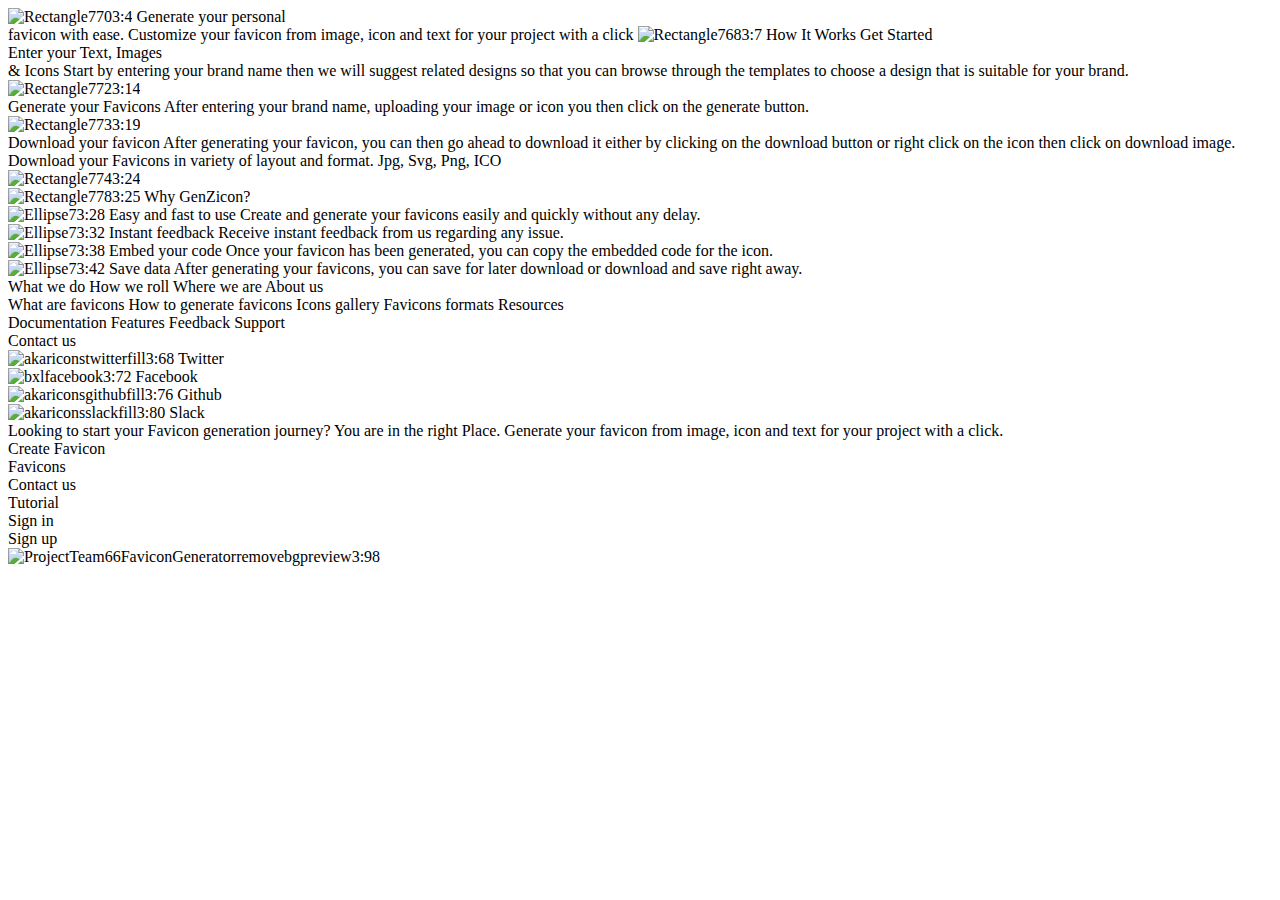
==== frontend/Index.html @ 77f4b1bc "first commit" ====
<html>
    <!DOCTYPE html>
    <html lang="en">
    <head>
        <meta charset="UTF-8">
        <meta http-equiv="X-UA-Compatible" content="IE=edge">
        <meta name="viewport" content="width=device-width, initial-scale=1.0">
        <link
      href="https://fonts.googleapis.com/css?family=Poppins&display=swap"
      rel="stylesheet"
    />
<link rel="stylesheet" href="frontend/static/account/index.css" />
                             
                             
        <title>GenZicons</title>
    </head>
    <body>
      <div>
        
        <div class="home-container">
          <div class="home-frame-unauthenticated-user-home-page">
            <img
              src="https://aheioqhobo.cloudimg.io/v7/_playground-bucket-v2.teleporthq.io_/a0ab3177-809b-4999-918d-ff8de9adfa5c/6092f2b5-5d88-46ed-8544-17e831b43a5a?org_if_sml=1153168"
              alt="Rectangle7703:4"
              class="home-rectangle770"
            />
            <span class="home-text">
              <span class="home-text01">Generate</span>
              <span class="home-text02"></span>
              <span class="home-text03">your personal</span><br>
              <span class="home-text04">favicon</span>
              <span>with ease.</span>
            </span>
            <span class="home-text06">
              <span>
                Customize your favicon from image, icon and text for your project with
                a click
              </span>
            </span>
            <img
              src="https://aheioqhobo.cloudimg.io/v7/_playground-bucket-v2.teleporthq.io_/a0ab3177-809b-4999-918d-ff8de9adfa5c/7e77cf42-9f10-48f8-8873-e6080c6b4f68?org_if_sml=164299"
              alt="Rectangle7683:7"
              class="home-rectangle768"
            />
            <span class="home-text08"><span>How It Works</span></span>
            <span class="home-text10 headerB3"><span>Get Started</span></span>
            <div class="home-group233">
              <div class="home-group232">
                <span class="home-text12 headerR2">
                  <span>
                    <span>Enter your Text, Images</span>
                    <br />
                    <span>&amp; Icons</span>
                  </span>
                </span>
                <span class="home-text17">
                  <span>
                    Start by entering your brand name then we will suggest related
                    designs so that you can browse through the templates to choose a
                    design that is suitable for your brand.
                  </span>
                </span>
              </div>
              <img
                src="https://aheioqhobo.cloudimg.io/v7/_playground-bucket-v2.teleporthq.io_/a0ab3177-809b-4999-918d-ff8de9adfa5c/4f276f9d-3655-4c45-afdd-9b0a70d6e6f4?org_if_sml=1228284"
                alt="Rectangle7723:14"
                class="home-rectangle772"
              />
            </div>
            <div class="home-group231">
              <div class="home-group229">
                <span class="home-text19 headerR2">
                  <span>Generate your Favicons</span>
                </span>
                <span class="home-text21">
                  <span>
                    After entering your brand name, uploading your image or icon you
                    then click on the generate button.
                  </span>
                </span>
              </div>
              <img
                src="https://aheioqhobo.cloudimg.io/v7/_playground-bucket-v2.teleporthq.io_/a0ab3177-809b-4999-918d-ff8de9adfa5c/3ec31674-bd9b-40d6-9c78-45a0b30f303c?org_if_sml=1144556"
                alt="Rectangle7733:19"
                class="home-rectangle773"
              />
            </div>
            <div class="home-group230">
              <div class="home-group227">
                <span class="home-text23 headerR2">
                  <span>Download your favicon</span>
                </span>
                <span class="home-text25">
                  <span>
                    After generating your favicon, you can then go ahead to download
                    it either by clicking on the download button or right click on the
                    icon then click on download image. Download your Favicons in
                    variety of layout and format. Jpg, Svg, Png, ICO
                  </span>
                </span>
              </div>
              <img
                src="https://aheioqhobo.cloudimg.io/v7/_playground-bucket-v2.teleporthq.io_/a0ab3177-809b-4999-918d-ff8de9adfa5c/d1046eca-f1e1-4caf-946e-d0c9a3134108?org_if_sml=1189831"
                alt="Rectangle7743:24"
                class="home-rectangle774"
              />
            </div>
            <img
              src="https://aheioqhobo.cloudimg.io/v7/_playground-bucket-v2.teleporthq.io_/a0ab3177-809b-4999-918d-ff8de9adfa5c/4815c39a-b31e-4507-9d9f-396f99175138?org_if_sml=19703"
              alt="Rectangle7783:25"
              class="home-rectangle778"
            />
            <span class="home-text27"><span>Why GenZicon?</span></span>
            <div class="home-frame210">
              <img
                src="/playground_assets/ellipse73%3A28-gc8g.svg"
                alt="Ellipse73:28"
                class="home-ellipse7"
              />
              <span class="home-text29 bodyBold9">
                <span>Easy and fast to use</span>
              </span>
              <span class="home-text31 bodyBold6">
                <span>
                  Create and generate your favicons easily and quickly without any
                  delay.
                </span>
              </span>
            </div>
            <div class="home-frame212">
              <img
                src="/playground_assets/ellipse73%3A32-pei.svg"
                alt="Ellipse73:32"
                class="home-ellipse71"
              />
              <span class="home-text33 bodyBold9"><span>Instant feedback</span></span>
              <span class="home-text35 bodyBold6">
                <span>Receive instant feedback from us regarding any issue.</span>
              </span>
            </div>
            <div class="home-footer"><div class="home-akariconsslackfill"></div></div>
            <div class="home-frame211">
              <img
                src="/playground_assets/ellipse73%3A38-mll.svg"
                alt="Ellipse73:38"
                class="home-ellipse72"
              />
              <span class="home-text37 bodyBold9"><span>Embed your code</span></span>
              <span class="home-text39 bodyBold6">
                <span>
                  Once your favicon has been generated, you can copy the embedded code
                  for the icon.
                </span>
              </span>
            </div>
            <div class="home-frame213">
              <img
                src="/playground_assets/ellipse73%3A42-1s3b.svg"
                alt="Ellipse73:42"
                class="home-ellipse73"
              />
              <span class="home-text41 bodyBold9"><span>Save data</span></span>
              <span class="home-text43">
                <span>
                  After generating your favicons, you can save for later download or
                  download and save right away.
                </span>
              </span>
            </div>
            <div class="home-footer1">
              <div class="home-group190">
                <span class="home-text45"><span>What we do</span></span>
                <span class="home-text47"><span>How we roll</span></span>
                <span class="home-text49"><span>Where we are</span></span>
                <span class="home-text51 bodyBold8"><span>About us</span></span>
              </div>
              <div class="home-akariconsslackfill1"></div>
              <div class="home-group188">
                <span class="home-text53"><span>What are favicons</span></span>
                <span class="home-text55"><span>How to generate favicons</span></span>
                <span class="home-text57"><span>Icons gallery</span></span>
                <span class="home-text59"><span>Favicons formats</span></span>
                <span class="home-text61 bodyBold8"><span>Resources</span></span>
              </div>
              <div class="home-group189">
                <span class="home-text63"><span>Documentation</span></span>
                <span class="home-text65"><span>Features</span></span>
                <span class="home-text67"><span>Feedback</span></span>
                <span class="home-text69 bodyBold8"><span>Support</span></span>
              </div>
              <div class="home-frame237">
                <span class="home-text71 bodyBold8"><span>Contact us</span></span>
                <div class="home-frame236">
                  <div class="home-frame232">
                    <img
                      src="/playground_assets/akariconstwitterfill3%3A68-eji.svg"
                      alt="akariconstwitterfill3:68"
                      class="home-akariconstwitterfill"
                    />
                    <span class="home-text73 bodyRegular5"><span>Twitter</span></span>
                  </div>
                  <div class="home-frame233">
                    <img
                      src="/playground_assets/bxlfacebook3%3A72-xvqt.svg"
                      alt="bxlfacebook3:72"
                      class="home-bxlfacebook"
                    />
                    <span class="home-text75 bodyRegular5">
                      <span>Facebook</span>
                    </span>
                  </div>
                  <div class="home-frame234">
                    <img
                      src="/playground_assets/akariconsgithubfill3%3A76-qh39.svg"
                      alt="akariconsgithubfill3:76"
                      class="home-akariconsgithubfill"
                    />
                    <span class="home-text77 bodyRegular5"><span>Github</span></span>
                  </div>
                  <div class="home-frame235">
                    <img
                      src="/playground_assets/akariconsslackfill3%3A80-mk9r.svg"
                      alt="akariconsslackfill3:80"
                      class="home-akariconsslackfill2"
                    />
                    <span class="home-text79 bodyRegular5"><span>Slack</span></span>
                  </div>
                </div>
              </div>
            </div>
            <span class="home-text81">
              <span>
                Looking to start your Favicon generation journey? You are in the right
                Place. Generate your favicon from image, icon and text for your
                project with a click.
              </span>
            </span>
            <div class="home-group184">
              <div class="home-frame202">
                <span class="home-text83"><span>Create Favicon</span></span>
              </div>
            </div>
            <div class="home-header">
              <div class="home-frame199">
                <div class="home-frame196">
                  <span class="home-text85 bodyRegular4"><span>Favicons</span></span>
                </div>
                <div class="home-frame197">
                  <span class="home-text87 bodyRegular4">
                    <span>Contact us</span>
                  </span>
                </div>
                <div class="home-frame198">
                  <span class="home-text89 bodyRegular4"><span>Tutorial</span></span>
                </div>
              </div>
              <div class="home-frame180">
                <span class="home-text91"><span>Sign in</span></span>
              </div>
              <div class="home-frame214">
                <span class="home-text93"><span>Sign up</span></span>
              </div>
            </div>
            <img
              src="https://aheioqhobo.cloudimg.io/v7/_playground-bucket-v2.teleporthq.io_/a0ab3177-809b-4999-918d-ff8de9adfa5c/fd9e43e3-746a-4ab2-ac2d-e3cb8e66a613?org_if_sml=16963"
              alt="ProjectTeam66FaviconGeneratorremovebgpreview3:98"
              class="home-project-team66favicon-generatorremovebgpreview"
            />
          </div>
        </div>
      </div>
       

    
    </html>
</html>
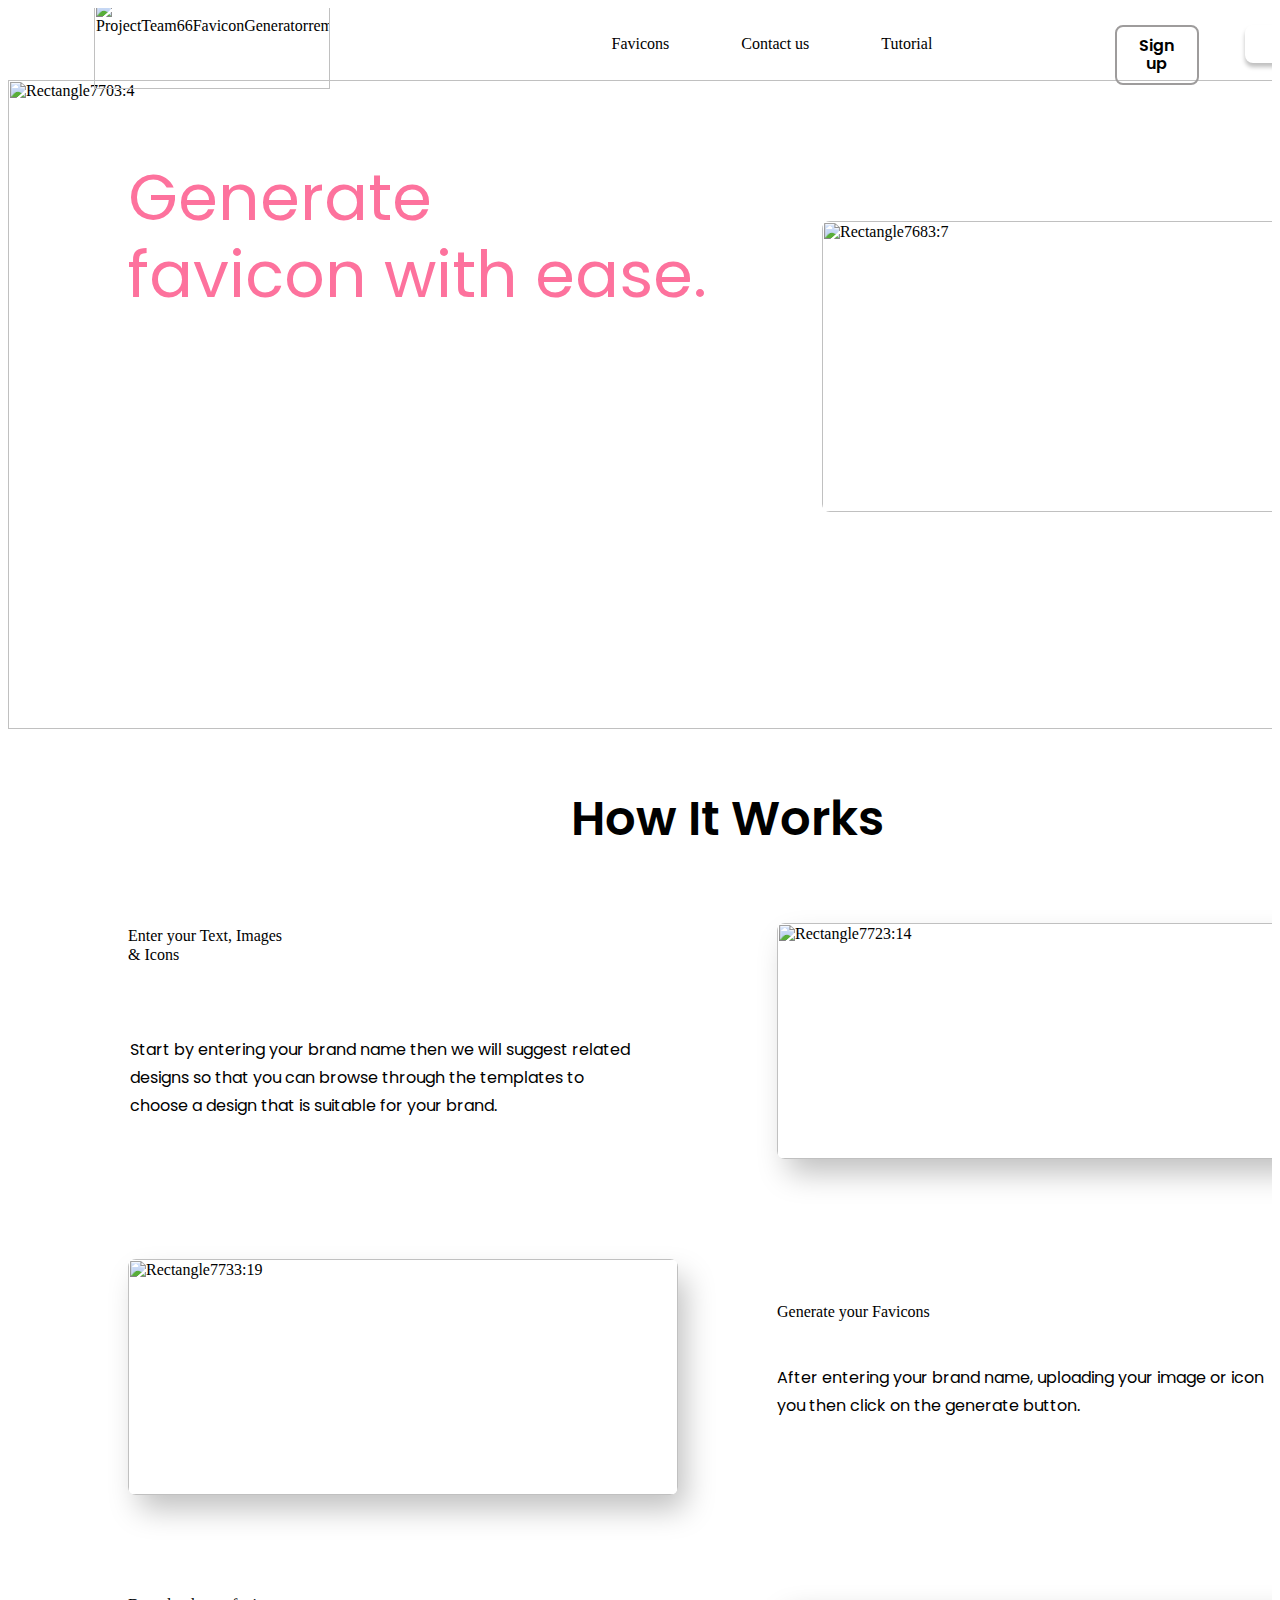
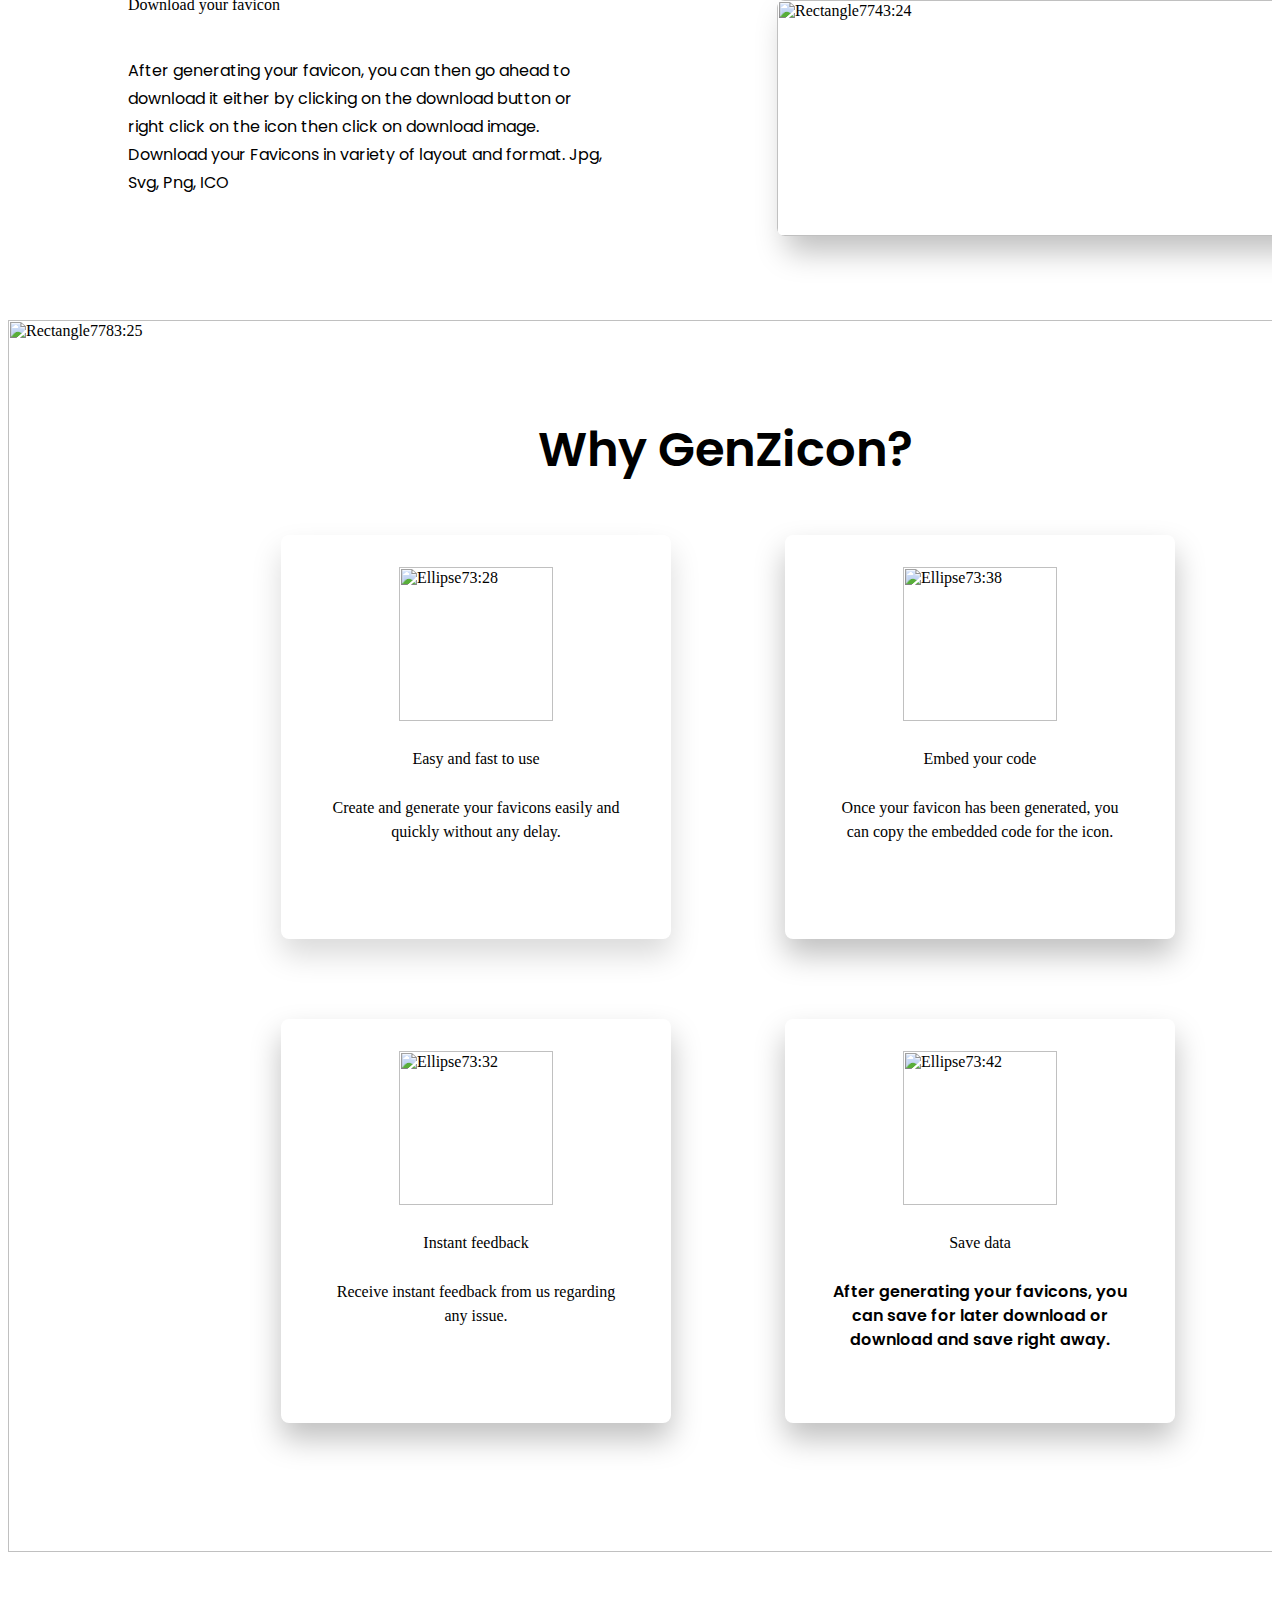
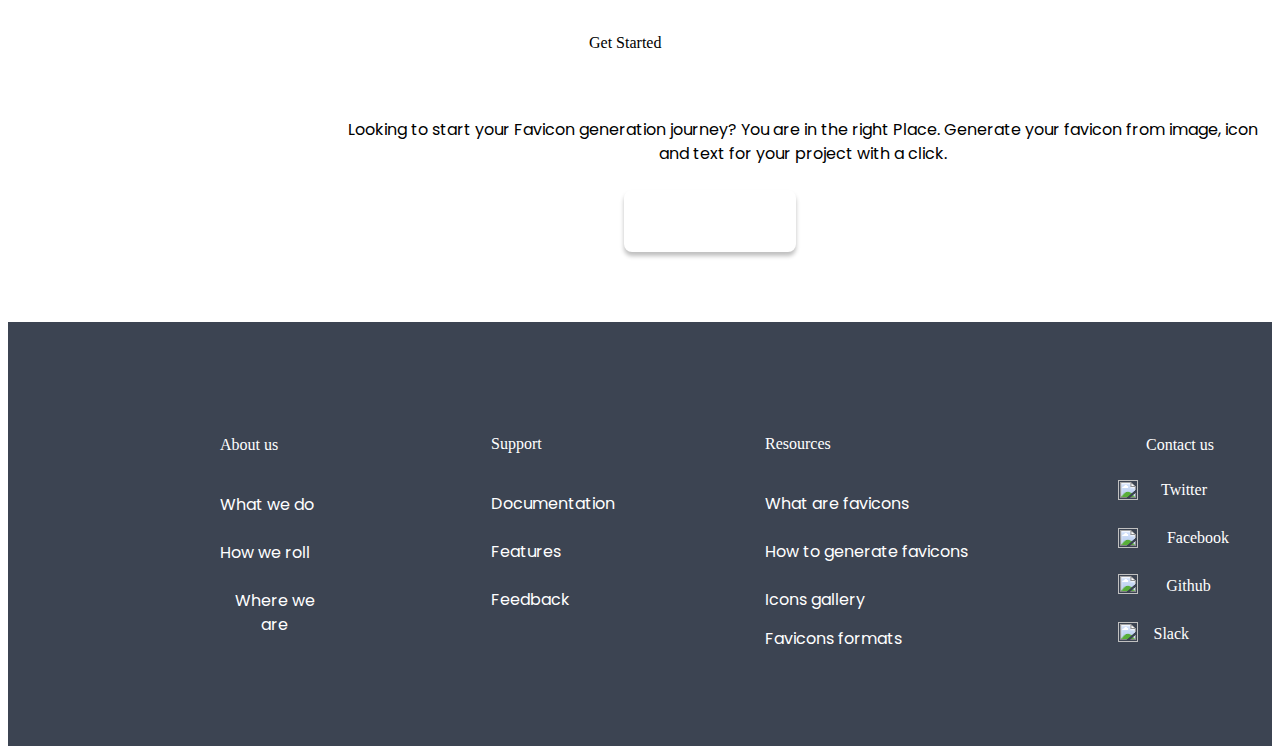
==== commit 17dbeb55: "Update Index.html" ====
--- a/frontend/Index.html
+++ b/frontend/Index.html
@@ -9,7 +9,7 @@
       href="https://fonts.googleapis.com/css?family=Poppins&display=swap"
       rel="stylesheet"
     />
-<link rel="stylesheet" href="frontend/static/account/index.css" />
+<link rel="stylesheet" href= "index.css"  />
                              
                              
         <title>GenZicons</title>
--- a/frontend/index.css
+++ b/frontend/index.css
@@ -0,0 +1,1212 @@
+.home-container {
+  width: 100%;
+  display: flex;
+  overflow: auto;
+  min-height: 100vh;
+  align-items: center;
+  flex-direction: column;
+}
+.home-frame-unauthenticated-user-home-page {
+  width: 100%;
+  height: 3938px;
+  display: flex;
+  overflow: hidden;
+  position: relative;
+  max-width: 1440px;
+  box-sizing: border-box;
+  align-items: flex-start;
+  flex-shrink: 0;
+  border-color: transparent;
+  border-radius: 0px 0px 0px 0px;
+  background-color: rgba(255, 255, 255, 1);
+}
+.home-rectangle770 {
+  top: 72px;
+  left: 0px;
+  width: 1440px;
+  height: 649px;
+  margin: 0 0 0 0;
+  position: absolute;
+  box-sizing: border-box;
+  border-color: transparent;
+}
+.home-text {
+  top: 152px;
+  left: 120px;
+  color: rgba(253, 114, 157, 1);
+  height: auto;
+  margin: 0 0 0 0;
+  position: absolute;
+  font-size: 64px;
+  align-self: auto;
+  font-style: Regular;
+  text-align: left;
+  font-family: Poppins;
+  font-weight: 400;
+  line-height: 120.00000476837158%;
+  font-stretch: normal;
+  text-decoration: none;
+}
+.home-text01 {
+  color: var(--dl-color-primary-5);
+}
+.home-text02 {
+  color: var(--dl-color-black-6);
+}
+.home-text03 {
+  color: rgba(255, 255, 255, 1);
+}
+.home-text04 {
+  color: var(--dl-color-primary-5);
+}
+.home-text06 {
+  top: 399px;
+  left: 120px;
+  color: rgba(255, 255, 255, 1);
+  height: auto;
+  margin: 0 0 0 0;
+  position: absolute;
+  font-size: 16px;
+  align-self: auto;
+  font-style: Regular;
+  text-align: left;
+  font-family: Poppins;
+  font-weight: 400;
+  line-height: 24px;
+  font-stretch: normal;
+  text-decoration: none;
+}
+.home-rectangle768 {
+  top: 213px;
+  left: 814px;
+  width: 501px;
+  height: 291px;
+  margin: 0 0 0 0;
+  position: absolute;
+  box-sizing: border-box;
+  border-color: transparent;
+  border-radius: 8px;
+}
+.home-text08 {
+  top: 782px;
+  left: 563px;
+  color: var(--dl-color-secondary-10);
+  height: auto;
+  margin: 0 0 0 0;
+  position: absolute;
+  font-size: 48px;
+  align-self: auto;
+  font-style: SemiBold;
+  text-align: center;
+  font-family: Poppins;
+  font-weight: 600;
+  line-height: 120.00000476837158%;
+  font-stretch: normal;
+  text-decoration: none;
+}
+.home-text10 {
+  top: 3225px;
+  left: 581px;
+  color: var(--dl-color-black-11);
+  height: auto;
+  margin: 0 0 0 0;
+  position: absolute;
+  align-self: auto;
+  text-align: center;
+  line-height: 120.00000476837158%;
+}
+.home-group233 {
+  top: 915px;
+  left: 120px;
+  width: 1199px;
+  height: 236px;
+  display: flex;
+  padding: 0;
+  position: absolute;
+  align-self: auto;
+  box-sizing: border-box;
+  align-items: flex-start;
+  flex-shrink: 1;
+  border-color: transparent;
+  border-style: none;
+  border-width: 0;
+  border-radius: 0px 0px 0px 0px;
+  flex-direction: row;
+  justify-content: flex-start;
+  background-color: transparent;
+}
+.home-group232 {
+  top: 3px;
+  left: 0px;
+  width: 516px;
+  height: 230px;
+  display: flex;
+  padding: 0;
+  position: absolute;
+  align-self: auto;
+  box-sizing: border-box;
+  align-items: flex-start;
+  flex-shrink: 1;
+  border-color: transparent;
+  border-style: none;
+  border-width: 0;
+  border-radius: 0px 0px 0px 0px;
+  flex-direction: row;
+  justify-content: flex-start;
+  background-color: transparent;
+}
+.home-text12 {
+  color: var(--dl-color-black-9);
+  height: auto;
+  margin: 0 0 0 0;
+  position: absolute;
+  align-self: auto;
+  text-align: left;
+  line-height: 120.00000476837158%;
+}
+.home-text17 {
+  top: 110px;
+  left: 2px;
+  color: var(--dl-color-primary-5);
+  height: auto;
+  margin: 0 0 0 0;
+  position: absolute;
+  font-size: 16px;
+  align-self: auto;
+  font-style: Regular;
+  text-align: left;
+  font-family: Poppins;
+  font-weight: 400;
+  line-height: 28px;
+  font-stretch: normal;
+  text-decoration: none;
+}
+.home-rectangle772 {
+  top: 0px;
+  left: 649px;
+  width: 550px;
+  height: 236px;
+  margin: 0 0 0 0;
+  position: absolute;
+  box-shadow: 9px 16px 30px -2px rgba(0, 0, 0, 0.25) ;
+  box-sizing: border-box;
+  border-color: transparent;
+  border-radius: 8px;
+}
+.home-group231 {
+  top: 1251px;
+  left: 120px;
+  width: 1143px;
+  height: 236px;
+  display: flex;
+  padding: 0;
+  position: absolute;
+  align-self: auto;
+  box-sizing: border-box;
+  align-items: flex-start;
+  flex-shrink: 1;
+  border-color: transparent;
+  border-style: none;
+  border-width: 0;
+  border-radius: 0px 0px 0px 0px;
+  flex-direction: row;
+  justify-content: flex-start;
+  background-color: transparent;
+}
+.home-group229 {
+  top: 43px;
+  left: 649px;
+  width: 494px;
+  height: 151px;
+  display: flex;
+  padding: 0;
+  position: absolute;
+  align-self: auto;
+  box-sizing: border-box;
+  align-items: flex-start;
+  flex-shrink: 1;
+  border-color: transparent;
+  border-style: none;
+  border-width: 0;
+  border-radius: 0px 0px 0px 0px;
+  flex-direction: row;
+  justify-content: flex-start;
+  background-color: transparent;
+}
+.home-text19 {
+  color: var(--dl-color-black-9);
+  height: auto;
+  margin: 0 0 0 0;
+  position: absolute;
+  align-self: auto;
+  text-align: left;
+  line-height: 120.00000476837158%;
+}
+.home-text21 {
+  top: 62px;
+  color: var(--dl-color-primary-5);
+  height: auto;
+  margin: 0 0 0 0;
+  position: absolute;
+  font-size: 16px;
+  align-self: auto;
+  font-style: Regular;
+  text-align: left;
+  font-family: Poppins;
+  font-weight: 400;
+  line-height: 28px;
+  font-stretch: normal;
+  text-decoration: none;
+}
+.home-rectangle773 {
+  top: 0px;
+  left: 0px;
+  width: 550px;
+  height: 236px;
+  margin: 0 0 0 0;
+  position: absolute;
+  box-shadow: 9px 16px 30px -2px rgba(0, 0, 0, 0.25) ;
+  box-sizing: border-box;
+  border-color: transparent;
+  border-radius: 8px;
+}
+.home-group230 {
+  top: 1587px;
+  left: 120px;
+  width: 1199px;
+  height: 245px;
+  display: flex;
+  padding: 0;
+  position: absolute;
+  align-self: auto;
+  box-sizing: border-box;
+  align-items: flex-start;
+  flex-shrink: 1;
+  border-color: transparent;
+  border-style: none;
+  border-width: 0;
+  border-radius: 0px 0px 0px 0px;
+  flex-direction: row;
+  justify-content: flex-start;
+  background-color: transparent;
+}
+.home-group227 {
+  top: 0px;
+  left: 0px;
+  width: 484px;
+  height: 245px;
+  display: flex;
+  padding: 0;
+  position: absolute;
+  align-self: auto;
+  box-sizing: border-box;
+  align-items: flex-start;
+  flex-shrink: 1;
+  border-color: transparent;
+  border-style: none;
+  border-width: 0;
+  border-radius: 0px 0px 0px 0px;
+  flex-direction: row;
+  justify-content: flex-start;
+  background-color: transparent;
+}
+.home-text23 {
+  color: var(--dl-color-black-9);
+  height: auto;
+  margin: 0 0 0 0;
+  position: absolute;
+  align-self: auto;
+  text-align: left;
+  line-height: 120.00000476837158%;
+}
+.home-text25 {
+  top: 62px;
+  color: var(--dl-color-primary-5);
+  height: auto;
+  margin: 0 0 0 0;
+  position: absolute;
+  font-size: 16px;
+  align-self: auto;
+  font-style: Regular;
+  text-align: left;
+  font-family: Poppins;
+  font-weight: 400;
+  line-height: 28px;
+  font-stretch: normal;
+  text-decoration: none;
+}
+.home-rectangle774 {
+  top: 5px;
+  left: 649px;
+  width: 550px;
+  height: 236px;
+  margin: 0 0 0 0;
+  position: absolute;
+  box-shadow: 9px 16px 30px 0px rgba(0, 0, 0, 0.25) ;
+  box-sizing: border-box;
+  border-color: transparent;
+  border-radius: 8px;
+}
+.home-rectangle778 {
+  top: 1912px;
+  left: 0px;
+  width: 1440px;
+  height: 1232px;
+  margin: 0 0 0 0;
+  position: absolute;
+  box-sizing: border-box;
+  border-color: transparent;
+}
+.home-text27 {
+  top: 2013px;
+  left: 530px;
+  color: var(--dl-color-secondary-10);
+  height: auto;
+  margin: 0 0 0 0;
+  position: absolute;
+  font-size: 48px;
+  align-self: auto;
+  font-style: SemiBold;
+  text-align: center;
+  font-family: Poppins;
+  font-weight: 600;
+  line-height: 120.00000476837158%;
+  font-stretch: normal;
+  text-decoration: none;
+}
+.home-frame210 {
+  top: 2127px;
+  left: 273px;
+  width: 390px;
+  height: 404px;
+  display: flex;
+  padding: 32px 48px;
+  position: absolute;
+  box-shadow: 0px 16px 30px 0px rgba(0, 0, 0, 0.15000000596046448) ;
+  box-sizing: border-box;
+  align-items: center;
+  flex-shrink: 0;
+  border-color: transparent;
+  border-radius: 8px;
+  flex-direction: column;
+  background-color: rgba(255, 255, 255, 1);
+}
+.home-ellipse7 {
+  width: 154px;
+  height: 154px;
+  margin: 0 0 28 0;
+  position: relative;
+  box-sizing: border-box;
+}
+.home-text29 {
+  color: var(--dl-color-black-7);
+  width: 294px;
+  height: auto;
+  margin: 0 0 28 0;
+  align-self: auto;
+  text-align: center;
+  line-height: 120.00000476837158%;
+}
+.home-text31 {
+  color: var(--dl-color-black-4);
+  width: 294px;
+  height: auto;
+  margin: 0 0 0 0;
+  align-self: auto;
+  text-align: center;
+  line-height: 24px;
+}
+.home-frame212 {
+  top: 2611px;
+  left: 273px;
+  width: 390px;
+  height: 404px;
+  display: flex;
+  padding: 32px 48px;
+  position: absolute;
+  box-shadow: 0px 16px 30px 0px rgba(0, 0, 0, 0.25) ;
+  box-sizing: border-box;
+  align-items: center;
+  flex-shrink: 0;
+  border-color: transparent;
+  border-radius: 8px;
+  flex-direction: column;
+  background-color: rgba(255, 255, 255, 1);
+}
+.home-ellipse71 {
+  width: 154px;
+  height: 154px;
+  margin: 0 0 28 0;
+  position: relative;
+  box-sizing: border-box;
+}
+.home-text33 {
+  color: var(--dl-color-black-7);
+  width: 294px;
+  height: auto;
+  margin: 0 0 28 0;
+  align-self: auto;
+  text-align: center;
+  line-height: 120.00000476837158%;
+}
+.home-text35 {
+  color: var(--dl-color-black-4);
+  width: 294px;
+  height: auto;
+  margin: 0 0 0 0;
+  align-self: auto;
+  text-align: center;
+  line-height: 24px;
+}
+.home-footer {
+  top: 3635.259521484375px;
+  left: 1219px;
+  width: 24px;
+  height: 35.49056625366211px;
+  display: flex;
+  padding: 0;
+  position: absolute;
+  align-self: auto;
+  box-sizing: border-box;
+  align-items: flex-start;
+  flex-shrink: 1;
+  border-color: transparent;
+  border-style: none;
+  border-width: 0;
+  border-radius: 0px 0px 0px 0px;
+  flex-direction: row;
+  justify-content: flex-start;
+  background-color: transparent;
+}
+.home-akariconsslackfill {
+  top: 0px;
+  left: 0px;
+  width: 24px;
+  height: 35.49056625366211px;
+  display: flex;
+  overflow: hidden;
+  position: absolute;
+  box-sizing: border-box;
+  align-items: flex-start;
+  flex-shrink: 0;
+  border-color: transparent;
+  border-radius: 0px 0px 0px 0px;
+}
+.home-frame211 {
+  top: 2127px;
+  left: 777px;
+  width: 390px;
+  height: 404px;
+  display: flex;
+  padding: 32px 48px;
+  position: absolute;
+  box-shadow: 0px 16px 30px 0px rgba(0, 0, 0, 0.25) ;
+  box-sizing: border-box;
+  align-items: center;
+  flex-shrink: 0;
+  border-color: transparent;
+  border-radius: 8px;
+  flex-direction: column;
+  background-color: rgba(255, 255, 255, 1);
+}
+.home-ellipse72 {
+  width: 154px;
+  height: 154px;
+  margin: 0 0 28 0;
+  position: relative;
+  box-sizing: border-box;
+}
+.home-text37 {
+  color: var(--dl-color-black-7);
+  width: 294px;
+  height: auto;
+  margin: 0 0 28 0;
+  align-self: auto;
+  text-align: center;
+  line-height: 120.00000476837158%;
+}
+.home-text39 {
+  color: var(--dl-color-black-4);
+  width: 294px;
+  height: auto;
+  margin: 0 0 0 0;
+  align-self: auto;
+  text-align: center;
+  line-height: 24px;
+}
+.home-frame213 {
+  top: 2611px;
+  left: 777px;
+  width: 390px;
+  height: 404px;
+  display: flex;
+  padding: 32px 48px;
+  position: absolute;
+  box-shadow: 0px 16px 30px 0px rgba(0, 0, 0, 0.25) ;
+  box-sizing: border-box;
+  align-items: center;
+  flex-shrink: 0;
+  border-color: transparent;
+  border-radius: 8px;
+  flex-direction: column;
+  background-color: rgba(255, 255, 255, 1);
+}
+.home-ellipse73 {
+  width: 154px;
+  height: 154px;
+  margin: 0 0 28 0;
+  position: relative;
+  box-sizing: border-box;
+}
+.home-text41 {
+  color: var(--dl-color-black-7);
+  width: 294px;
+  height: auto;
+  margin: 0 0 28 0;
+  align-self: auto;
+  text-align: center;
+  line-height: 120.00000476837158%;
+}
+.home-text43 {
+  color: var(--dl-color-black-4);
+  width: 294px;
+  height: auto;
+  margin: 0 0 0 0;
+  font-size: 16px;
+  align-self: auto;
+  font-style: SemiBold;
+  text-align: center;
+  font-family: Poppins;
+  font-weight: 600;
+  line-height: 24px;
+  font-stretch: normal;
+  text-decoration: none;
+}
+.home-footer1 {
+  top: 3514px;
+  left: 0px;
+  width: 1440px;
+  height: 424px;
+  display: flex;
+  padding: 0;
+  position: absolute;
+  align-self: auto;
+  box-sizing: border-box;
+  align-items: flex-start;
+  flex-shrink: 1;
+  border-color: transparent;
+  border-style: none;
+  border-width: 0;
+  border-radius: 0px 0px 0px 0px;
+  flex-direction: row;
+  justify-content: flex-start;
+  background-color: rgba(60, 68, 82, 1);
+}
+.home-group190 {
+  top: 113px;
+  left: 211.99777221679688px;
+  width: 110px;
+  height: 178px;
+  display: flex;
+  padding: 0;
+  position: absolute;
+  align-self: auto;
+  box-sizing: border-box;
+  align-items: flex-start;
+  flex-shrink: 1;
+  border-color: transparent;
+  border-style: none;
+  border-width: 0;
+  border-radius: 0px 0px 0px 0px;
+  flex-direction: row;
+  justify-content: flex-start;
+  background-color: transparent;
+}
+.home-text45 {
+  top: 58px;
+  color: rgba(255, 255, 255, 1);
+  height: auto;
+  margin: 0 0 0 0;
+  position: absolute;
+  font-size: 16px;
+  align-self: auto;
+  font-style: Regular;
+  text-align: center;
+  font-family: Poppins;
+  font-weight: 400;
+  line-height: 24px;
+  font-stretch: normal;
+  text-decoration: none;
+}
+.home-text47 {
+  top: 106px;
+  color: rgba(255, 255, 255, 1);
+  height: auto;
+  margin: 0 0 0 0;
+  position: absolute;
+  font-size: 16px;
+  align-self: auto;
+  font-style: Regular;
+  text-align: center;
+  font-family: Poppins;
+  font-weight: 400;
+  line-height: 24px;
+  font-stretch: normal;
+  text-decoration: none;
+}
+.home-text49 {
+  top: 154px;
+  color: rgba(255, 255, 255, 1);
+  height: auto;
+  margin: 0 0 0 0;
+  position: absolute;
+  font-size: 16px;
+  align-self: auto;
+  font-style: Regular;
+  text-align: center;
+  font-family: Poppins;
+  font-weight: 400;
+  line-height: 24px;
+  font-stretch: normal;
+  text-decoration: none;
+}
+.home-text51 {
+  color: rgba(255, 255, 255, 1);
+  height: auto;
+  margin: 0 0 0 0;
+  position: absolute;
+  align-self: auto;
+  text-align: center;
+  line-height: 120.00000476837158%;
+}
+.home-akariconsslackfill1 {
+  top: 82px;
+  left: 1219px;
+  width: 24px;
+  height: 24px;
+  display: flex;
+  overflow: hidden;
+  position: absolute;
+  box-sizing: border-box;
+  align-items: flex-start;
+  flex-shrink: 0;
+  border-color: transparent;
+  border-radius: 0px 0px 0px 0px;
+}
+.home-group188 {
+  top: 112px;
+  left: 756.9976806640625px;
+  width: 205px;
+  height: 217px;
+  display: flex;
+  padding: 0;
+  position: absolute;
+  align-self: auto;
+  box-sizing: border-box;
+  align-items: flex-start;
+  flex-shrink: 1;
+  border-color: transparent;
+  border-style: none;
+  border-width: 0;
+  border-radius: 0px 0px 0px 0px;
+  flex-direction: row;
+  justify-content: flex-start;
+  background-color: transparent;
+}
+.home-text53 {
+  top: 58px;
+  color: rgba(255, 255, 255, 1);
+  height: auto;
+  margin: 0 0 0 0;
+  position: absolute;
+  font-size: 16px;
+  align-self: auto;
+  font-style: Regular;
+  text-align: center;
+  font-family: Poppins;
+  font-weight: 400;
+  line-height: 24px;
+  font-stretch: normal;
+  text-decoration: none;
+}
+.home-text55 {
+  top: 106px;
+  color: rgba(255, 255, 255, 1);
+  height: auto;
+  margin: 0 0 0 0;
+  position: absolute;
+  font-size: 16px;
+  align-self: auto;
+  font-style: Regular;
+  text-align: center;
+  font-family: Poppins;
+  font-weight: 400;
+  line-height: 24px;
+  font-stretch: normal;
+  text-decoration: none;
+}
+.home-text57 {
+  top: 154px;
+  color: rgba(255, 255, 255, 1);
+  height: auto;
+  margin: 0 0 0 0;
+  position: absolute;
+  font-size: 16px;
+  align-self: auto;
+  font-style: Regular;
+  text-align: center;
+  font-family: Poppins;
+  font-weight: 400;
+  line-height: 24px;
+  font-stretch: normal;
+  text-decoration: none;
+}
+.home-text59 {
+  top: 193px;
+  color: rgba(255, 255, 255, 1);
+  height: auto;
+  margin: 0 0 0 0;
+  position: absolute;
+  font-size: 16px;
+  align-self: auto;
+  font-style: Regular;
+  text-align: center;
+  font-family: Poppins;
+  font-weight: 400;
+  line-height: 24px;
+  font-stretch: normal;
+  text-decoration: none;
+}
+.home-text61 {
+  color: rgba(255, 255, 255, 1);
+  height: auto;
+  margin: 0 0 0 0;
+  position: absolute;
+  align-self: auto;
+  text-align: center;
+  line-height: 120.00000476837158%;
+}
+.home-group189 {
+  top: 112px;
+  left: 482.99761962890625px;
+  width: 126px;
+  height: 178px;
+  display: flex;
+  padding: 0;
+  position: absolute;
+  align-self: auto;
+  box-sizing: border-box;
+  align-items: flex-start;
+  flex-shrink: 1;
+  border-color: transparent;
+  border-style: none;
+  border-width: 0;
+  border-radius: 0px 0px 0px 0px;
+  flex-direction: row;
+  justify-content: flex-start;
+  background-color: transparent;
+}
+.home-text63 {
+  top: 58px;
+  color: rgba(255, 255, 255, 1);
+  height: auto;
+  margin: 0 0 0 0;
+  position: absolute;
+  font-size: 16px;
+  align-self: auto;
+  font-style: Regular;
+  text-align: center;
+  font-family: Poppins;
+  font-weight: 400;
+  line-height: 24px;
+  font-stretch: normal;
+  text-decoration: none;
+}
+.home-text65 {
+  top: 106px;
+  color: rgba(255, 255, 255, 1);
+  height: auto;
+  margin: 0 0 0 0;
+  position: absolute;
+  font-size: 16px;
+  align-self: auto;
+  font-style: Regular;
+  text-align: center;
+  font-family: Poppins;
+  font-weight: 400;
+  line-height: 24px;
+  font-stretch: normal;
+  text-decoration: none;
+}
+.home-text67 {
+  top: 154px;
+  color: rgba(255, 255, 255, 1);
+  height: auto;
+  margin: 0 0 0 0;
+  position: absolute;
+  font-size: 16px;
+  align-self: auto;
+  font-style: Regular;
+  text-align: center;
+  font-family: Poppins;
+  font-weight: 400;
+  line-height: 24px;
+  font-stretch: normal;
+  text-decoration: none;
+}
+.home-text69 {
+  color: rgba(255, 255, 255, 1);
+  height: auto;
+  margin: 0 0 0 0;
+  position: absolute;
+  align-self: auto;
+  text-align: center;
+  line-height: 120.00000476837158%;
+}
+.home-frame237 {
+  top: 113px;
+  left: 1105px;
+  display: flex;
+  position: absolute;
+  box-sizing: border-box;
+  align-items: center;
+  border-color: transparent;
+  border-radius: 0px 0px 0px 0px;
+  flex-direction: column;
+}
+.home-text71 {
+  color: rgba(255, 255, 255, 1);
+  width: 134px;
+  height: auto;
+  margin: 0 0 24 0;
+  align-self: auto;
+  text-align: center;
+  line-height: 120.00000476837158%;
+}
+.home-frame236 {
+  display: flex;
+  position: relative;
+  box-sizing: border-box;
+  align-items: flex-start;
+  border-color: transparent;
+  border-radius: 0px 0px 0px 0px;
+  flex-direction: column;
+}
+.home-frame232 {
+  margin: 0 0 24 0;
+  display: flex;
+  position: relative;
+  box-sizing: border-box;
+  align-items: center;
+  border-color: transparent;
+  border-radius: 0px 0px 0px 0px;
+}
+.home-akariconstwitterfill {
+  width: 20px;
+  height: 20px;
+  margin: 0 16 0 0;
+  position: relative;
+  box-sizing: border-box;
+}
+.home-text73 {
+  color: rgba(255, 255, 255, 1);
+  width: 61px;
+  height: auto;
+  margin: 0 0 0 0;
+  align-self: auto;
+  text-align: center;
+  line-height: 24px;
+}
+.home-frame233 {
+  margin: 0 0 24 0;
+  display: flex;
+  position: relative;
+  box-sizing: border-box;
+  align-items: center;
+  border-color: transparent;
+  border-radius: 0px 0px 0px 0px;
+}
+.home-bxlfacebook {
+  width: 20px;
+  height: 20px;
+  margin: 0 16 0 0;
+  position: relative;
+  box-sizing: border-box;
+}
+.home-text75 {
+  color: rgba(255, 255, 255, 1);
+  width: 89px;
+  height: auto;
+  margin: 0 0 0 0;
+  align-self: auto;
+  text-align: center;
+  line-height: 24px;
+}
+.home-frame234 {
+  margin: 0 0 24 0;
+  display: flex;
+  position: relative;
+  box-sizing: border-box;
+  align-items: flex-start;
+  border-color: transparent;
+  border-radius: 0px 0px 0px 0px;
+}
+.home-akariconsgithubfill {
+  width: 20px;
+  height: 20px;
+  margin: 0 20 0 0;
+  position: relative;
+  box-sizing: border-box;
+}
+.home-text77 {
+  color: rgba(255, 255, 255, 1);
+  width: 62px;
+  height: auto;
+  margin: 0 0 0 0;
+  align-self: auto;
+  text-align: center;
+  line-height: 24px;
+}
+.home-frame235 {
+  display: flex;
+  position: relative;
+  box-sizing: border-box;
+  align-items: flex-start;
+  border-color: transparent;
+  border-radius: 0px 0px 0px 0px;
+}
+.home-akariconsslackfill2 {
+  width: 20px;
+  height: 20px;
+  margin: 0 16 0 0;
+  position: relative;
+  box-sizing: border-box;
+}
+.home-text79 {
+  color: rgba(255, 255, 255, 1);
+  width: 48px;
+  height: auto;
+  margin: 0 0 0 0;
+  align-self: auto;
+  text-align: left;
+  line-height: 24px;
+}
+.home-text81 {
+  top: 3310px;
+  left: 325px;
+  color: var(--dl-color-black-6);
+  height: auto;
+  margin: 0 0 0 0;
+  position: absolute;
+  font-size: 16px;
+  align-self: auto;
+  font-style: Regular;
+  text-align: center;
+  font-family: Poppins;
+  font-weight: 400;
+  line-height: 24px;
+  font-stretch: normal;
+  text-decoration: none;
+}
+.home-group184 {
+  top: 3382px;
+  left: 616px;
+  width: 172px;
+  height: 43px;
+  display: flex;
+  padding: 0;
+  position: absolute;
+  align-self: auto;
+  box-sizing: border-box;
+  align-items: flex-start;
+  flex-shrink: 1;
+  border-color: transparent;
+  border-style: none;
+  border-width: 0;
+  border-radius: 0px 0px 0px 0px;
+  flex-direction: row;
+  justify-content: flex-start;
+  background-color: transparent;
+}
+.home-frame202 {
+  top: 0px;
+  left: 0px;
+  display: flex;
+  padding: 12px 24px;
+  position: absolute;
+  box-shadow: 0px 4px 4px 0px rgba(0, 0, 0, 0.25) ;
+  box-sizing: border-box;
+  align-items: flex-start;
+  border-color: transparent;
+  border-radius: 8px;
+  background-color: var(--dl-color-black-6);
+}
+.home-text83 {
+  color: rgba(255, 255, 255, 1);
+  height: auto;
+  margin: 0 0 0 0;
+  font-size: 16px;
+  align-self: auto;
+  font-style: SemiBold;
+  text-align: left;
+  font-family: Poppins;
+  font-weight: 600;
+  line-height: 120.00000476837158%;
+  font-stretch: normal;
+  text-decoration: none;
+}
+.home-header {
+  top: 0px;
+  left: 16px;
+  width: 1424px;
+  height: 72px;
+  display: flex;
+  padding: 0;
+  position: absolute;
+  align-self: auto;
+  box-sizing: border-box;
+  align-items: flex-start;
+  flex-shrink: 1;
+  border-color: transparent;
+  border-style: none;
+  border-width: 0;
+  border-radius: 0px 0px 0px 0px;
+  flex-direction: row;
+  justify-content: flex-start;
+  background-color: rgba(255, 255, 255, 1);
+}
+.home-frame199 {
+  top: 21px;
+  left: 571.5777587890625px;
+  width: 421.7611083984375px;
+  display: flex;
+  position: absolute;
+  box-sizing: border-box;
+  align-items: flex-start;
+  flex-shrink: 0;
+  border-color: transparent;
+  border-radius: 0px 0px 0px 0px;
+}
+.home-frame196 {
+  margin: 0 40 0 0;
+  display: flex;
+  padding: 4px 16px;
+  position: relative;
+  box-sizing: border-box;
+  align-items: center;
+  border-color: transparent;
+  border-radius: 8px;
+}
+.home-text85 {
+  color: var(--dl-color-black-11);
+  height: auto;
+  margin: 0 0 0 0;
+  align-self: auto;
+  text-align: left;
+  line-height: 22px;
+}
+.home-frame197 {
+  margin: 0 40 0 0;
+  display: flex;
+  padding: 4px 16px;
+  position: relative;
+  box-sizing: border-box;
+  align-items: center;
+  border-color: transparent;
+  border-radius: 8px;
+}
+.home-text87 {
+  color: var(--dl-color-black-11);
+  height: auto;
+  margin: 0 0 0 0;
+  align-self: auto;
+  text-align: left;
+  line-height: 22px;
+}
+.home-frame198 {
+  display: flex;
+  padding: 4px 16px;
+  position: relative;
+  box-sizing: border-box;
+  align-items: center;
+  border-color: transparent;
+  border-radius: 8px;
+}
+.home-text89 {
+  color: var(--dl-color-black-11);
+  height: auto;
+  margin: 0 0 0 0;
+  align-self: auto;
+  text-align: left;
+  line-height: 22px;
+}
+.home-frame180 {
+  top: 17px;
+  left: 1221.27783203125px;
+  width: 78.12222290039062px;
+  display: flex;
+  padding: 10px 12px;
+  position: absolute;
+  box-shadow: 0px 4px 4px 0px rgba(0, 0, 0, 0.25) ;
+  box-sizing: border-box;
+  align-items: center;
+  flex-shrink: 0;
+  border-color: transparent;
+  border-radius: 8px;
+  justify-content: center;
+  background-color: var(--dl-color-black-6);
+}
+.home-text91 {
+  color: rgba(255, 255, 255, 1);
+  height: auto;
+  margin: 0 0 0 0;
+  font-size: 16px;
+  align-self: auto;
+  font-style: SemiBold;
+  text-align: center;
+  font-family: Poppins;
+  font-weight: 600;
+  line-height: 114.99999761581421%;
+  font-stretch: normal;
+  text-decoration: none;
+}
+.home-frame214 {
+  top: 17px;
+  left: 1090.744384765625px;
+  width: 84.05555725097656px;
+  display: flex;
+  padding: 10px 12px;
+  position: absolute;
+  box-sizing: border-box;
+  align-items: center;
+  flex-shrink: 0;
+  border-color: rgba(158, 156, 156, 1);
+  border-style: solid;
+  border-width: 2px;
+  border-radius: 8px;
+  justify-content: center;
+}
+.home-text93 {
+  color: var(--dl-color-black-3);
+  height: auto;
+  margin: 0 0 0 0;
+  font-size: 16px;
+  align-self: auto;
+  font-style: SemiBold;
+  text-align: center;
+  font-family: Poppins;
+  font-weight: 600;
+  line-height: 114.99999761581421%;
+  font-stretch: normal;
+  text-decoration: none;
+}
+.home-project-team66favicon-generatorremovebgpreview {
+  top: -9px;
+  left: 86px;
+  width: 236px;
+  height: 90px;
+  margin: 0 0 0 0;
+  position: absolute;
+  box-sizing: border-box;
+  border-color: transparent;
+}
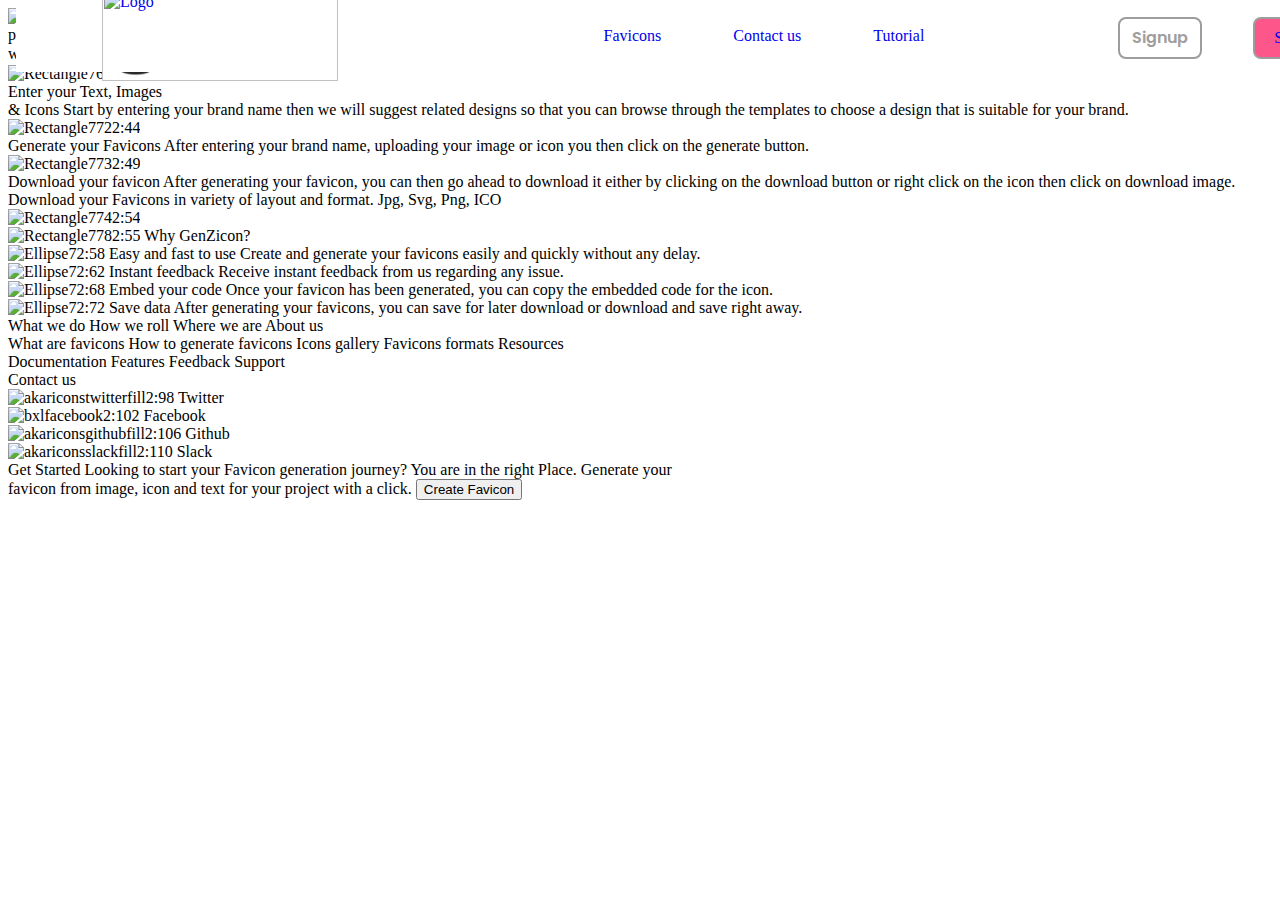
==== commit 36ed112a: "Merge branch 'zuri-training:main' into main" ====
--- a/frontend/Index.html
+++ b/frontend/Index.html
@@ -1,276 +1,315 @@
 <html>
-    <!DOCTYPE html>
-    <html lang="en">
-    <head>
-        <meta charset="UTF-8">
-        <meta http-equiv="X-UA-Compatible" content="IE=edge">
-        <meta name="viewport" content="width=device-width, initial-scale=1.0">
-        <link
-      href="https://fonts.googleapis.com/css?family=Poppins&display=swap"
-      rel="stylesheet"
-    />
-<link rel="stylesheet" href= "index.css"  />
-                             
-                             
-        <title>GenZicons</title>
-    </head>
-    <body>
-      <div>
-        
-        <div class="home-container">
-          <div class="home-frame-unauthenticated-user-home-page">
-            <img
-              src="https://aheioqhobo.cloudimg.io/v7/_playground-bucket-v2.teleporthq.io_/a0ab3177-809b-4999-918d-ff8de9adfa5c/6092f2b5-5d88-46ed-8544-17e831b43a5a?org_if_sml=1153168"
-              alt="Rectangle7703:4"
-              class="home-rectangle770"
-            />
-            <span class="home-text">
-              <span class="home-text01">Generate</span>
-              <span class="home-text02"></span>
-              <span class="home-text03">your personal</span><br>
-              <span class="home-text04">favicon</span>
-              <span>with ease.</span>
-            </span>
-            <span class="home-text06">
-              <span>
-                Customize your favicon from image, icon and text for your project with
-                a click
-              </span>
-            </span>
-            <img
-              src="https://aheioqhobo.cloudimg.io/v7/_playground-bucket-v2.teleporthq.io_/a0ab3177-809b-4999-918d-ff8de9adfa5c/7e77cf42-9f10-48f8-8873-e6080c6b4f68?org_if_sml=164299"
-              alt="Rectangle7683:7"
-              class="home-rectangle768"
-            />
-            <span class="home-text08"><span>How It Works</span></span>
-            <span class="home-text10 headerB3"><span>Get Started</span></span>
-            <div class="home-group233">
-              <div class="home-group232">
-                <span class="home-text12 headerR2">
-                  <span>
-                    <span>Enter your Text, Images</span>
-                    <br />
-                    <span>&amp; Icons</span>
-                  </span>
-                </span>
-                <span class="home-text17">
-                  <span>
-                    Start by entering your brand name then we will suggest related
-                    designs so that you can browse through the templates to choose a
-                    design that is suitable for your brand.
-                  </span>
-                </span>
-              </div>
-              <img
-                src="https://aheioqhobo.cloudimg.io/v7/_playground-bucket-v2.teleporthq.io_/a0ab3177-809b-4999-918d-ff8de9adfa5c/4f276f9d-3655-4c45-afdd-9b0a70d6e6f4?org_if_sml=1228284"
-                alt="Rectangle7723:14"
-                class="home-rectangle772"
-              />
-            </div>
-            <div class="home-group231">
-              <div class="home-group229">
-                <span class="home-text19 headerR2">
-                  <span>Generate your Favicons</span>
-                </span>
-                <span class="home-text21">
-                  <span>
-                    After entering your brand name, uploading your image or icon you
-                    then click on the generate button.
-                  </span>
-                </span>
-              </div>
-              <img
-                src="https://aheioqhobo.cloudimg.io/v7/_playground-bucket-v2.teleporthq.io_/a0ab3177-809b-4999-918d-ff8de9adfa5c/3ec31674-bd9b-40d6-9c78-45a0b30f303c?org_if_sml=1144556"
-                alt="Rectangle7733:19"
-                class="home-rectangle773"
-              />
-            </div>
-            <div class="home-group230">
-              <div class="home-group227">
-                <span class="home-text23 headerR2">
-                  <span>Download your favicon</span>
-                </span>
-                <span class="home-text25">
-                  <span>
-                    After generating your favicon, you can then go ahead to download
-                    it either by clicking on the download button or right click on the
-                    icon then click on download image. Download your Favicons in
-                    variety of layout and format. Jpg, Svg, Png, ICO
-                  </span>
-                </span>
-              </div>
-              <img
-                src="https://aheioqhobo.cloudimg.io/v7/_playground-bucket-v2.teleporthq.io_/a0ab3177-809b-4999-918d-ff8de9adfa5c/d1046eca-f1e1-4caf-946e-d0c9a3134108?org_if_sml=1189831"
-                alt="Rectangle7743:24"
-                class="home-rectangle774"
-              />
-            </div>
-            <img
-              src="https://aheioqhobo.cloudimg.io/v7/_playground-bucket-v2.teleporthq.io_/a0ab3177-809b-4999-918d-ff8de9adfa5c/4815c39a-b31e-4507-9d9f-396f99175138?org_if_sml=19703"
-              alt="Rectangle7783:25"
-              class="home-rectangle778"
-            />
-            <span class="home-text27"><span>Why GenZicon?</span></span>
-            <div class="home-frame210">
-              <img
-                src="/playground_assets/ellipse73%3A28-gc8g.svg"
-                alt="Ellipse73:28"
-                class="home-ellipse7"
-              />
-              <span class="home-text29 bodyBold9">
-                <span>Easy and fast to use</span>
-              </span>
-              <span class="home-text31 bodyBold6">
-                <span>
-                  Create and generate your favicons easily and quickly without any
-                  delay.
-                </span>
+<!DOCTYPE html>
+<html lang="en">
+
+<head>
+  <meta charset="UTF-8" />
+  <meta http-equiv="X-UA-Compatible" content="IE=edge" />
+  <meta name="viewport" content="width=device-width, initial-scale=1.0" />
+  <link rel="preconnect" href="https://fonts.googleapis.com" />
+  <link rel="preconnect" href="https://fonts.gstatic.com" crossorigin />
+  <link href="https://fonts.googleapis.com/css2?family=Poppins:wght@100;200;300;400;500;600;700;800;900&display=swap"
+    rel="stylesheet" />
+  <link href="./assets/css/index.css" rel="stylesheet" />
+  <link rel="stylesheet" href="./assests/css/header.css">
+  <title>GenZicons</title>
+
+</head>
+
+<body>
+  <div class="home-active-state-header">
+    <div class="home-active-state-frame199">
+      <div class="home-active-state-frame196">
+        <span class="home-active-state-text87 bodyRegular4">
+          <span><a href="#">Favicons</a></span>
+        </span>
+      </div>
+      <div class="home-active-state-frame197">
+        <span class="home-active-state-text89 bodyRegular4">
+          <span><a href="#">Contact us</a></span>
+        </span>
+      </div>
+      <div class="home-active-state-frame198">
+        <span class="home-active-state-text91 bodyRegular4">
+          <span><a href="#">Tutorial</a></span>
+        </span>
+      </div>
+
+    </div>
+    <a href="#"><img src="./assests/images/Genzwhite.jpg" alt="Logo"
+        class="home-active-state-project-team66favicon-generatorremovebgpreview" /></a>
+    <div class="home-active-state-frame215">
+      <a href="#"><span class="home-active-state-text93"><span>Signup</span></span>
+      </a>
+    </div>
+    <div class="home-active-state-frame216">
+      <a href="#"><span class="home-active-state-text93"><span>Signin</span></span>
+      </a>
+    </div>
+  </div>
+  <div>
+    <div class="home-active-state-container">
+      <div class="home-active-state-home-page-authenticateduser">
+        <img
+          src="https://aheioqhobo.cloudimg.io/v7/_playground-bucket-v2.teleporthq.io_/a0ab3177-809b-4999-918d-ff8de9adfa5c/919a3d7e-650c-46da-89fd-4312ac9fc848?org_if_sml=1153168"
+          alt="Rectangle7702:31" class="home-active-state-rectangle770" />
+        <span class="home-active-state-text">
+          <span class="home-active-state-text01">Generate</span>
+          <span class="home-active-state-text02">your</span><br>
+          <span class="home-active-state-text03"> personal</span>
+          <span class="home-active-state-text04">favicon</span><br>
+          <span class="home-active-state-text03"> with ease.</span>
+        </span>
+        <span class="home-active-state-text06">
+          <span>
+            Customize your favicon from image, icon and text for your
+            project with a click
+          </span>
+        </span>
+
+        <button type="button" class="home-button" href="favicon.html">
+          Create favicon
+        </button>
+
+      </div>
+      <img
+        src="https://aheioqhobo.cloudimg.io/v7/_playground-bucket-v2.teleporthq.io_/a0ab3177-809b-4999-918d-ff8de9adfa5c/c823a40d-1191-4a45-8757-76a2dd400366?org_if_sml=164299"
+        alt="Rectangle7682:37" class="home-active-state-rectangle768" />
+      <span class="home-active-state-text10"><span>How It Works</span>
+      </span>
+
+      <div class="home-active-state-group233">
+        <div class="home-active-state-group232">
+          <span class="home-active-state-text14 headerR2">
+            <span>
+              <span>Enter your Text, Images</span>
+              <br />
+              <span>&amp; Icons</span>
+            </span>
+          </span>
+          <span class="home-active-state-text19">
+            <span>
+              Start by entering your brand name then we will suggest
+              related designs so that you can browse through the templates
+              to choose a design that is suitable for your brand.
+            </span>
+          </span>
+        </div>
+        <img
+          src="https://aheioqhobo.cloudimg.io/v7/_playground-bucket-v2.teleporthq.io_/a0ab3177-809b-4999-918d-ff8de9adfa5c/30e12aef-7422-479e-b1d9-2c7de6ca51f0?org_if_sml=1228284"
+          alt="Rectangle7722:44" class="home-active-state-rectangle772" />
+      </div>
+      <div class="home-active-state-group231">
+        <div class="home-active-state-group229">
+          <span class="home-active-state-text21 headerR2">
+            <span>Generate your Favicons</span>
+          </span>
+          <span class="home-active-state-text23">
+            <span>
+              After entering your brand name, uploading your image or icon
+              you then click on the generate button.
+            </span>
+          </span>
+        </div>
+        <img
+          src="https://aheioqhobo.cloudimg.io/v7/_playground-bucket-v2.teleporthq.io_/a0ab3177-809b-4999-918d-ff8de9adfa5c/77182721-9f71-40eb-ad3e-ac4c2dd65cb1?org_if_sml=1144556"
+          alt="Rectangle7732:49" class="home-active-state-rectangle773" />
+      </div>
+      <div class="home-active-state-group230">
+        <div class="home-active-state-group227">
+          <span class="home-active-state-text25 headerR2">
+            <span>Download your favicon</span>
+          </span>
+          <span class="home-active-state-text27">
+            <span>
+              After generating your favicon, you can then go ahead to
+              download it either by clicking on the download button or
+              right click on the icon then click on download image.
+              Download your Favicons in variety of layout and format. Jpg,
+              Svg, Png, ICO
+            </span>
+          </span>
+        </div>
+        <img
+          src="https://aheioqhobo.cloudimg.io/v7/_playground-bucket-v2.teleporthq.io_/a0ab3177-809b-4999-918d-ff8de9adfa5c/03850dd7-5a99-440e-90fc-d3102939c12b?org_if_sml=1189831"
+          alt="Rectangle7742:54" class="home-active-state-rectangle774" />
+      </div>
+      <img
+        src="https://aheioqhobo.cloudimg.io/v7/_playground-bucket-v2.teleporthq.io_/a0ab3177-809b-4999-918d-ff8de9adfa5c/2755ba52-6eb5-4abe-a01c-fb4215e59c3b?org_if_sml=19703"
+        alt="Rectangle7782:55" class="home-active-state-rectangle778" />
+      <span class="home-active-state-text29"><span>Why GenZicon?</span></span>
+      <div class="home-active-state-frame210">
+        <img src="/playground_assets/ellipse72%3A58-bl0j.svg" alt="Ellipse72:58" class="home-active-state-ellipse7" />
+        <span class="home-active-state-text31 bodyBold9">
+          <span>Easy and fast to use</span>
+        </span>
+        <span class="home-active-state-text33 bodyBold6">
+          <span>
+            Create and generate your favicons easily and quickly without
+            any delay.
+          </span>
+        </span>
+      </div>
+      <div class="home-active-state-frame212">
+        <img src="/playground_assets/ellipse72%3A62-urdg.svg" alt="Ellipse72:62" class="home-active-state-ellipse71" />
+        <span class="home-active-state-text35 bodyBold9">
+          <span>Instant feedback</span>
+        </span>
+        <span class="home-active-state-text37 bodyBold6">
+          <span>Receive instant feedback from us regarding any issue.</span>
+        </span>
+      </div>
+      <div class="home-active-state-footer">
+        <div class="home-active-state-akariconsslackfill"></div>
+      </div>
+      <div class="home-active-state-frame211">
+        <img src="/playground_assets/ellipse72%3A68-4mqg.svg" alt="Ellipse72:68" class="home-active-state-ellipse72" />
+        <span class="home-active-state-text39 bodyBold9">
+          <span>Embed your code</span>
+        </span>
+        <span class="home-active-state-text41 ">
+          <span>
+            Once your favicon has been generated, you can copy the
+            embedded code for the icon.
+          </span>
+        </span>
+      </div>
+      <div class="home-active-state-frame213">
+        <img src="/playground_assets/ellipse72%3A72-2dd7.svg" alt="Ellipse72:72" class="home-active-state-ellipse73" />
+        <span class="home-active-state-text43 bodyBold9">
+          <span>Save data</span>
+        </span>
+        <span class="home-active-state-text45">
+          <span>
+            After generating your favicons, you can save for later
+            download or download and save right away.
+          </span>
+        </span>
+      </div>
+      <div class="home-active-state-footer1">
+        <div class="home-active-state-group190">
+          <span class="home-active-state-text47"><span>What we do</span></span>
+          <span class="home-active-state-text49"><span>How we roll</span></span>
+          <span class="home-active-state-text51">
+            <span>Where we are</span>
+          </span>
+          <span class="home-active-state-text53 bodyBold8">
+            <span>About us</span>
+          </span>
+        </div>
+        <div class="home-active-state-akariconsslackfill1"></div>
+        <div class="home-active-state-group188">
+          <span class="home-active-state-text55">
+            <span>What are favicons</span>
+          </span>
+          <span class="home-active-state-text57">
+            <span>How to generate favicons</span>
+          </span>
+          <span class="home-active-state-text59">
+            <span>Icons gallery</span>
+          </span>
+          <span class="home-active-state-text61">
+            <span>Favicons formats</span>
+          </span>
+          <span class="home-active-state-text63 bodyBold8">
+            <span>Resources</span>
+          </span>
+        </div>
+        <div class="home-active-state-group189">
+          <span class="home-active-state-text65">
+            <span>Documentation</span>
+          </span>
+          <span class="home-active-state-text67"><span>Features</span></span>
+          <span class="home-active-state-text69"><span>Feedback</span></span>
+          <span class="home-active-state-text71 bodyBold8">
+            <span>Support</span>
+          </span>
+        </div>
+        <div class="home-active-state-frame237">
+          <span class="home-active-state-text73 bodyBold8">
+            <span>Contact us</span>
+          </span>
+          <div class="home-active-state-frame236">
+            <div class="home-active-state-frame232">
+              <img src="/playground_assets/akariconstwitterfill2%3A98-40g.svg" alt="akariconstwitterfill2:98"
+                class="home-active-state-akariconstwitterfill" />
+              <span class="home-active-state-text75 bodyRegular5">
+                <span>Twitter</span>
               </span>
             </div>
-            <div class="home-frame212">
-              <img
-                src="/playground_assets/ellipse73%3A32-pei.svg"
-                alt="Ellipse73:32"
-                class="home-ellipse71"
-              />
-              <span class="home-text33 bodyBold9"><span>Instant feedback</span></span>
-              <span class="home-text35 bodyBold6">
-                <span>Receive instant feedback from us regarding any issue.</span>
+            <div class="home-active-state-frame233">
+              <img src="/playground_assets/bxlfacebook2%3A102-dx1f.svg" alt="bxlfacebook2:102"
+                class="home-active-state-bxlfacebook" />
+              <span class="home-active-state-text77 bodyRegular5">
+                <span>Facebook</span>
               </span>
             </div>
-            <div class="home-footer"><div class="home-akariconsslackfill"></div></div>
-            <div class="home-frame211">
-              <img
-                src="/playground_assets/ellipse73%3A38-mll.svg"
-                alt="Ellipse73:38"
-                class="home-ellipse72"
-              />
-              <span class="home-text37 bodyBold9"><span>Embed your code</span></span>
-              <span class="home-text39 bodyBold6">
-                <span>
-                  Once your favicon has been generated, you can copy the embedded code
-                  for the icon.
-                </span>
+            <div class="home-active-state-frame234">
+              <img src="/playground_assets/akariconsgithubfill2%3A106-7o9q.svg" alt="akariconsgithubfill2:106"
+                class="home-active-state-akariconsgithubfill" />
+              <span class="home-active-state-text79 bodyRegular5">
+                <span>Github</span>
               </span>
             </div>
-            <div class="home-frame213">
-              <img
-                src="/playground_assets/ellipse73%3A42-1s3b.svg"
-                alt="Ellipse73:42"
-                class="home-ellipse73"
-              />
-              <span class="home-text41 bodyBold9"><span>Save data</span></span>
-              <span class="home-text43">
-                <span>
-                  After generating your favicons, you can save for later download or
-                  download and save right away.
-                </span>
+            <div class="home-active-state-frame235">
+              <img src="/playground_assets/akariconsslackfill2%3A110-8rvs.svg" alt="akariconsslackfill2:110"
+                class="home-active-state-akariconsslackfill2" />
+              <span class="home-active-state-text81 bodyRegular5">
+                <span>Slack</span>
               </span>
             </div>
-            <div class="home-footer1">
-              <div class="home-group190">
-                <span class="home-text45"><span>What we do</span></span>
-                <span class="home-text47"><span>How we roll</span></span>
-                <span class="home-text49"><span>Where we are</span></span>
-                <span class="home-text51 bodyBold8"><span>About us</span></span>
-              </div>
-              <div class="home-akariconsslackfill1"></div>
-              <div class="home-group188">
-                <span class="home-text53"><span>What are favicons</span></span>
-                <span class="home-text55"><span>How to generate favicons</span></span>
-                <span class="home-text57"><span>Icons gallery</span></span>
-                <span class="home-text59"><span>Favicons formats</span></span>
-                <span class="home-text61 bodyBold8"><span>Resources</span></span>
-              </div>
-              <div class="home-group189">
-                <span class="home-text63"><span>Documentation</span></span>
-                <span class="home-text65"><span>Features</span></span>
-                <span class="home-text67"><span>Feedback</span></span>
-                <span class="home-text69 bodyBold8"><span>Support</span></span>
-              </div>
-              <div class="home-frame237">
-                <span class="home-text71 bodyBold8"><span>Contact us</span></span>
-                <div class="home-frame236">
-                  <div class="home-frame232">
-                    <img
-                      src="/playground_assets/akariconstwitterfill3%3A68-eji.svg"
-                      alt="akariconstwitterfill3:68"
-                      class="home-akariconstwitterfill"
-                    />
-                    <span class="home-text73 bodyRegular5"><span>Twitter</span></span>
-                  </div>
-                  <div class="home-frame233">
-                    <img
-                      src="/playground_assets/bxlfacebook3%3A72-xvqt.svg"
-                      alt="bxlfacebook3:72"
-                      class="home-bxlfacebook"
-                    />
-                    <span class="home-text75 bodyRegular5">
-                      <span>Facebook</span>
-                    </span>
-                  </div>
-                  <div class="home-frame234">
-                    <img
-                      src="/playground_assets/akariconsgithubfill3%3A76-qh39.svg"
-                      alt="akariconsgithubfill3:76"
-                      class="home-akariconsgithubfill"
-                    />
-                    <span class="home-text77 bodyRegular5"><span>Github</span></span>
-                  </div>
-                  <div class="home-frame235">
-                    <img
-                      src="/playground_assets/akariconsslackfill3%3A80-mk9r.svg"
-                      alt="akariconsslackfill3:80"
-                      class="home-akariconsslackfill2"
-                    />
-                    <span class="home-text79 bodyRegular5"><span>Slack</span></span>
-                  </div>
-                </div>
-              </div>
-            </div>
-            <span class="home-text81">
-              <span>
-                Looking to start your Favicon generation journey? You are in the right
-                Place. Generate your favicon from image, icon and text for your
-                project with a click.
-              </span>
-            </span>
-            <div class="home-group184">
-              <div class="home-frame202">
-                <span class="home-text83"><span>Create Favicon</span></span>
-              </div>
-            </div>
-            <div class="home-header">
-              <div class="home-frame199">
-                <div class="home-frame196">
-                  <span class="home-text85 bodyRegular4"><span>Favicons</span></span>
-                </div>
-                <div class="home-frame197">
-                  <span class="home-text87 bodyRegular4">
-                    <span>Contact us</span>
-                  </span>
-                </div>
-                <div class="home-frame198">
-                  <span class="home-text89 bodyRegular4"><span>Tutorial</span></span>
-                </div>
-              </div>
-              <div class="home-frame180">
-                <span class="home-text91"><span>Sign in</span></span>
-              </div>
-              <div class="home-frame214">
-                <span class="home-text93"><span>Sign up</span></span>
-              </div>
-            </div>
-            <img
-              src="https://aheioqhobo.cloudimg.io/v7/_playground-bucket-v2.teleporthq.io_/a0ab3177-809b-4999-918d-ff8de9adfa5c/fd9e43e3-746a-4ab2-ac2d-e3cb8e66a613?org_if_sml=16963"
-              alt="ProjectTeam66FaviconGeneratorremovebgpreview3:98"
-              class="home-project-team66favicon-generatorremovebgpreview"
-            />
           </div>
         </div>
       </div>
-       
-
-    
-    </html>
+      <div>
+        <span class="home-active-state-text11 headerB3"><span>Get Started</span></span>
+        <span class="home-text81">
+          <span>
+            Looking to start your Favicon generation journey? You are in the right
+            Place. Generate your <br>favicon from image, icon and text for your
+            project with a click.
+          </span>
+        </span>
+
+
+        <button type="button" class="btn">Create Favicon
+        </button>
+
+
+      </div>
+      <div class="home-active-state-header">
+        <div class="home-active-state-frame199">
+          <div class="home-active-state-frame196">
+            <span class="home-active-state-text87 bodyRegular4">
+              <span><a href="#">Favicons</a></span>
+            </span>
+          </div>
+          <div class="home-active-state-frame197">
+            <span class="home-active-state-text89 bodyRegular4">
+              <span><a href="#">Contact us</a></span>
+            </span>
+          </div>
+          <div class="home-active-state-frame198">
+            <span class="home-active-state-text91 bodyRegular4">
+              <span><a href="#">Tutorial</a></span>
+            </span>
+          </div>
+
+        </div>
+        <a href="#"><img src="images/fav.png" alt="Logo"
+            class="home-active-state-project-team66favicon-generatorremovebgpreview" /></a>
+        <div class="home-active-state-frame215">
+          <a href="#"><span class="home-active-state-text93"><span>Signup</span></span>
+          </a>
+        </div>
+        <div class="home-active-state-frame216">
+          <a href="#"><span class="home-active-state-text94"><span>Signin</span></span>
+          </a>
+        </div>
+      </div>
+    </div>
+</body>
+
 </html>
+
+</html>--- a/frontend/assests/css/header.css
+++ b/frontend/assests/css/header.css
@@ -0,0 +1,146 @@
+.home-active-state-header {
+    top: 0px;
+    left: 16px;
+    width: 1424px;
+    height: 72px;
+    display: flex;
+    padding: 0;
+    position: absolute;
+    align-self: auto;
+    box-sizing: border-box;
+    align-items: flex-start;
+    flex-shrink: 1;
+    border-color: transparent;
+    border-style: none;
+    border-width: 0;
+    border-radius: 0px 0px 0px 0px;
+    flex-direction: row;
+    justify-content: flex-start;
+    background-color: rgba(255, 255, 255, 1);
+  }
+  .home-active-state-frame199 {
+    top: 21px;
+    left: 571.5777587890625px;
+    width: 421.7611083984375px;
+    display: flex;
+    position: absolute;
+    box-sizing: border-box;
+    align-items: flex-start;
+    flex-shrink: 0;
+    border-color: transparent;
+    border-radius: 0px 0px 0px 0px;
+  }
+  .home-active-state-frame196 {
+    margin: 0 40 0 0;
+    display: flex;
+    padding: 4px 16px;
+    position: relative;
+    box-sizing: border-box;
+    align-items: center;
+    border-color: transparent;
+    border-radius: 8px;
+  }
+  .home-active-state-text87 {
+    color: var(--dl-color-black-11);
+    height: auto;
+    margin: 0 0 0 0;
+    align-self: auto;
+    text-align: left;
+    line-height: 22px;
+  }
+  .home-active-state-frame197 {
+    margin: 0 40 0 0;
+    display: flex;
+    padding: 4px 16px;
+    position: relative;
+    box-sizing: border-box;
+    align-items: center;
+    border-color: transparent;
+    border-radius: 8px;
+  }
+  .home-active-state-text89 {
+    color: var(--dl-color-black-11);
+    height: auto;
+    margin: 0 0 0 0;
+    align-self: auto;
+    text-align: left;
+    line-height: 22px;
+  }
+  .home-active-state-frame198 {
+    display: flex;
+    padding: 4px 16px;
+    position: relative;
+    box-sizing: border-box;
+    align-items: center;
+    border-color: transparent;
+    border-radius: 8px;
+  }
+  .home-active-state-text91 {
+    color: var(--dl-color-black-11);
+    height: auto;
+    margin: 0 0 0 0;
+    align-self: auto;
+    text-align: left;
+    line-height: 22px;
+  }
+  .home-active-state-project-team66favicon-generatorremovebgpreview {
+    top: -9px;
+    left: 86px;
+    width: 236px;
+    height: 90px;
+    margin: 0 0 0 0;
+    position: absolute;
+    box-sizing: border-box;
+    border-color: transparent;
+  }
+  .home-active-state-frame215 {
+    top: 17px;
+    left: 1102.27px;
+    width: 84px;
+    display: flex;
+    padding: 10px 12px;
+    position: absolute;
+    box-sizing: border-box;
+    align-items: center;
+    flex-shrink: 0;
+    border-color: rgba(158, 156, 156, 1);
+    background-color: transparent;
+    border-style: solid;
+    border-width: 2px;
+    border-radius: 8px;
+    justify-content: center;
+  }
+  .home-active-state-frame216 {
+    width: 84px;
+  left: 1237.28px;
+  top: 17px;
+    display: flex;
+    padding: 10px 12px;
+    position: absolute;
+    box-sizing: border-box;
+    align-items: center;
+    flex-shrink: 0;
+    border-color: rgba(158, 156, 156, 1);
+    background-color: #FD568A;
+    border-style: solid;
+    border-width: 2px;
+    border-radius: 8px;
+    justify-content: center;
+  }
+  .home-active-state-text93 {
+    color: #9f9d9d;
+    height: auto;
+    margin: 0 0 0 0;
+    font-size: 16px;
+    align-self: auto;
+    font-style: SemiBold;
+    text-align: center;
+    font-family: Poppins;
+    font-weight: 600;
+    line-height: 114.99999761581421%;
+    font-stretch: normal;
+    text-decoration: none;}
+
+    a{
+        text-decoration: none;
+    }
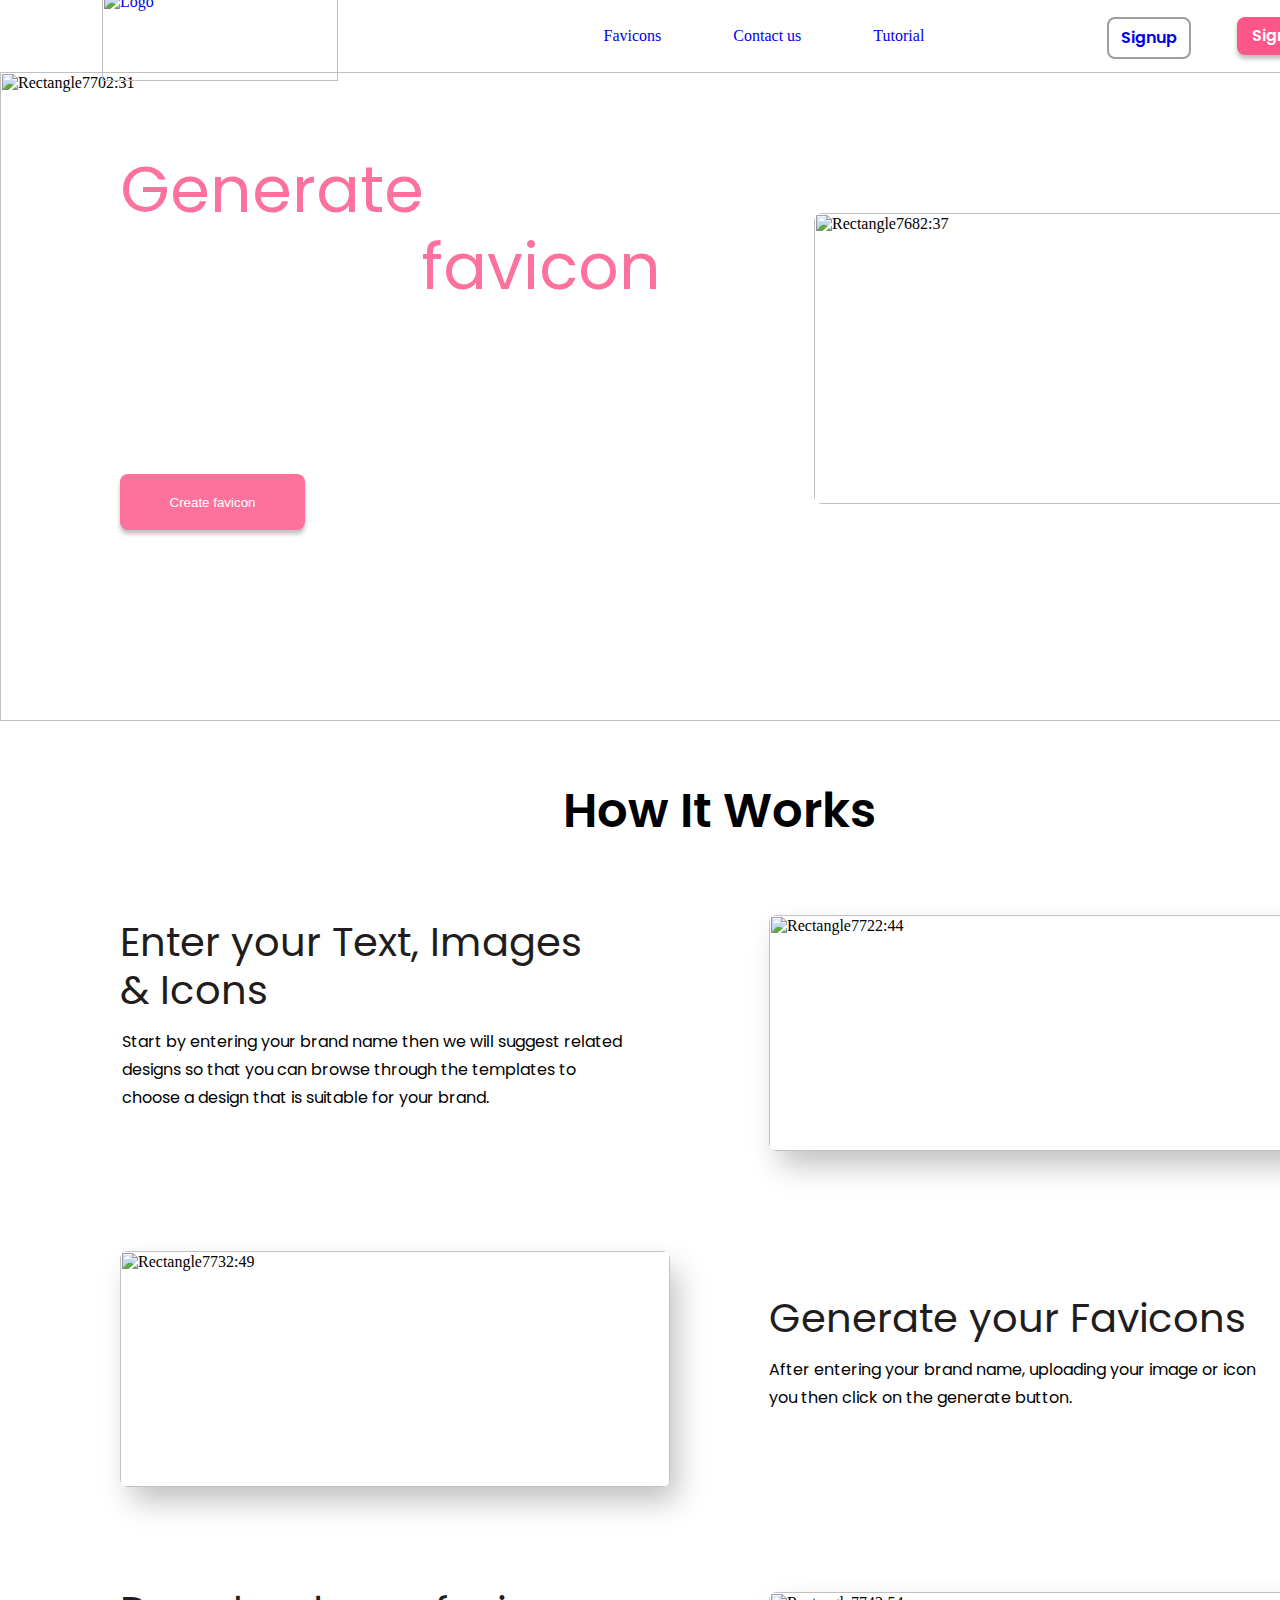
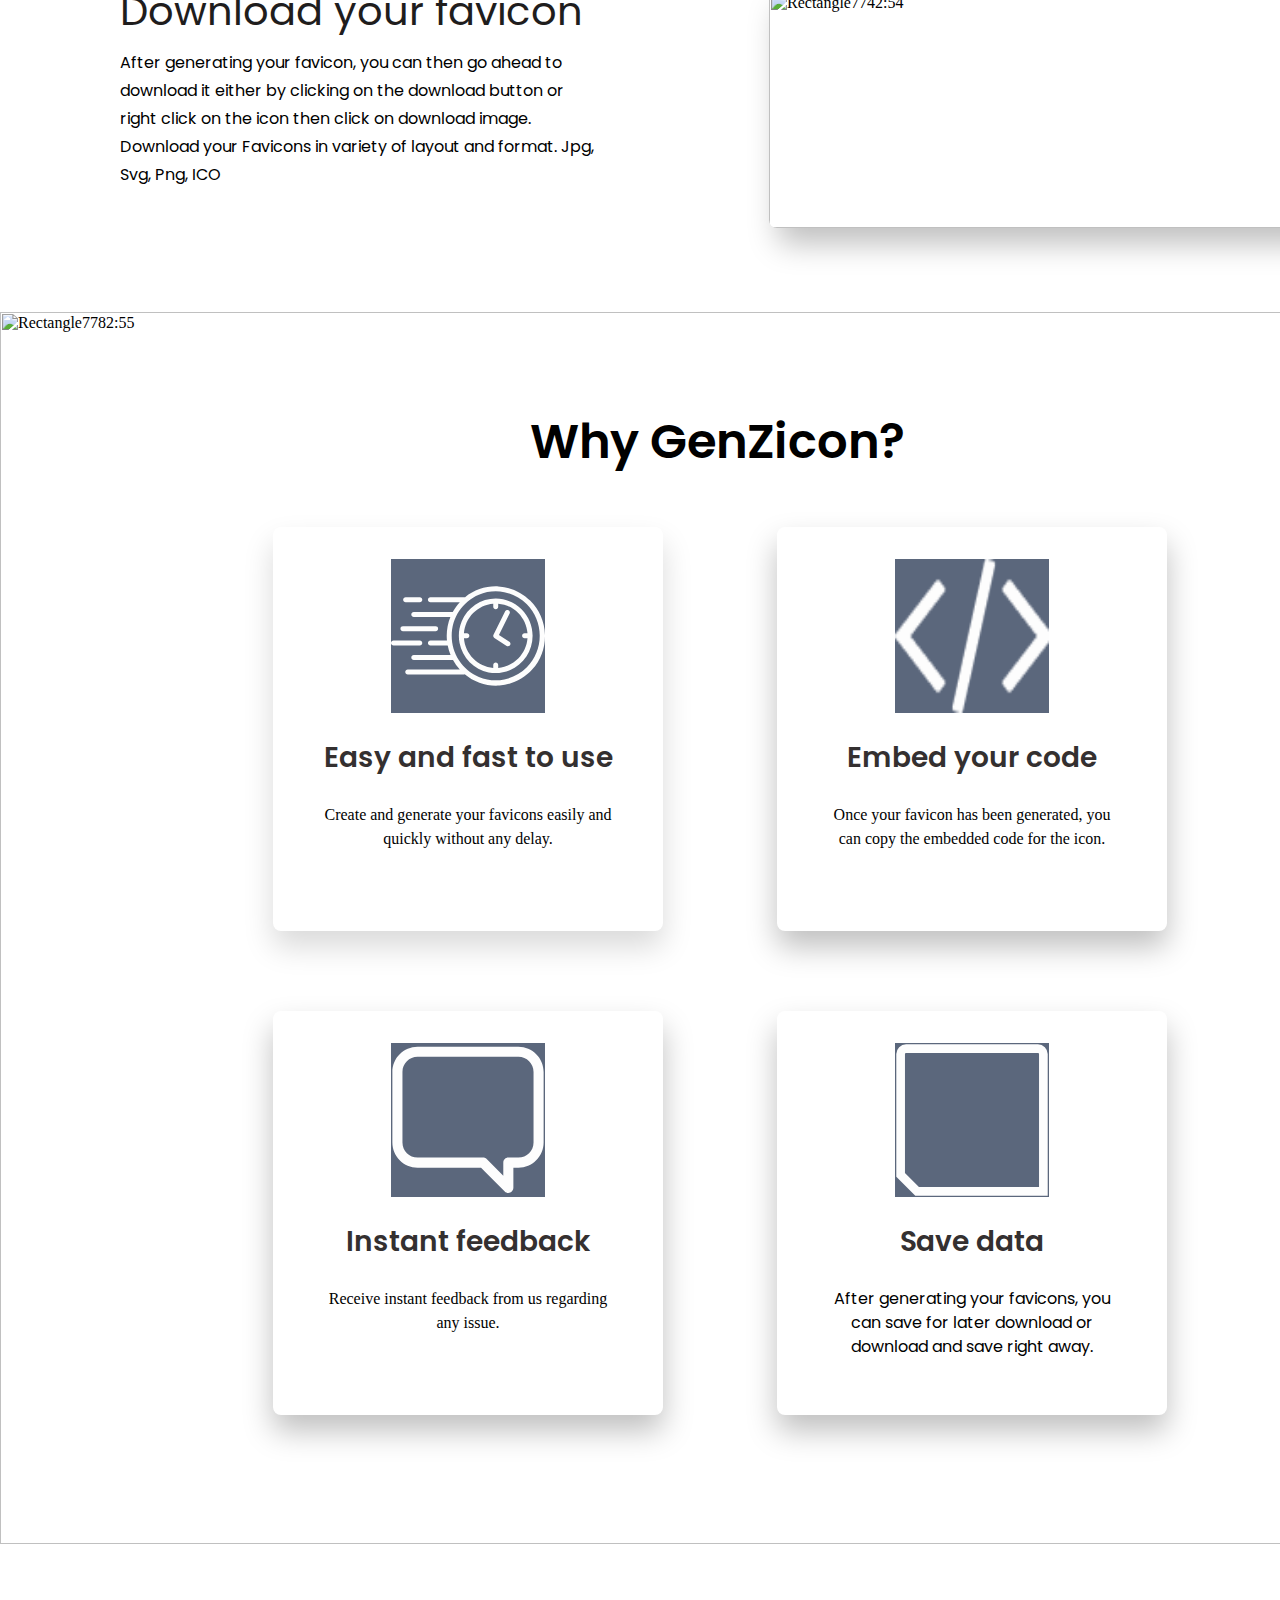
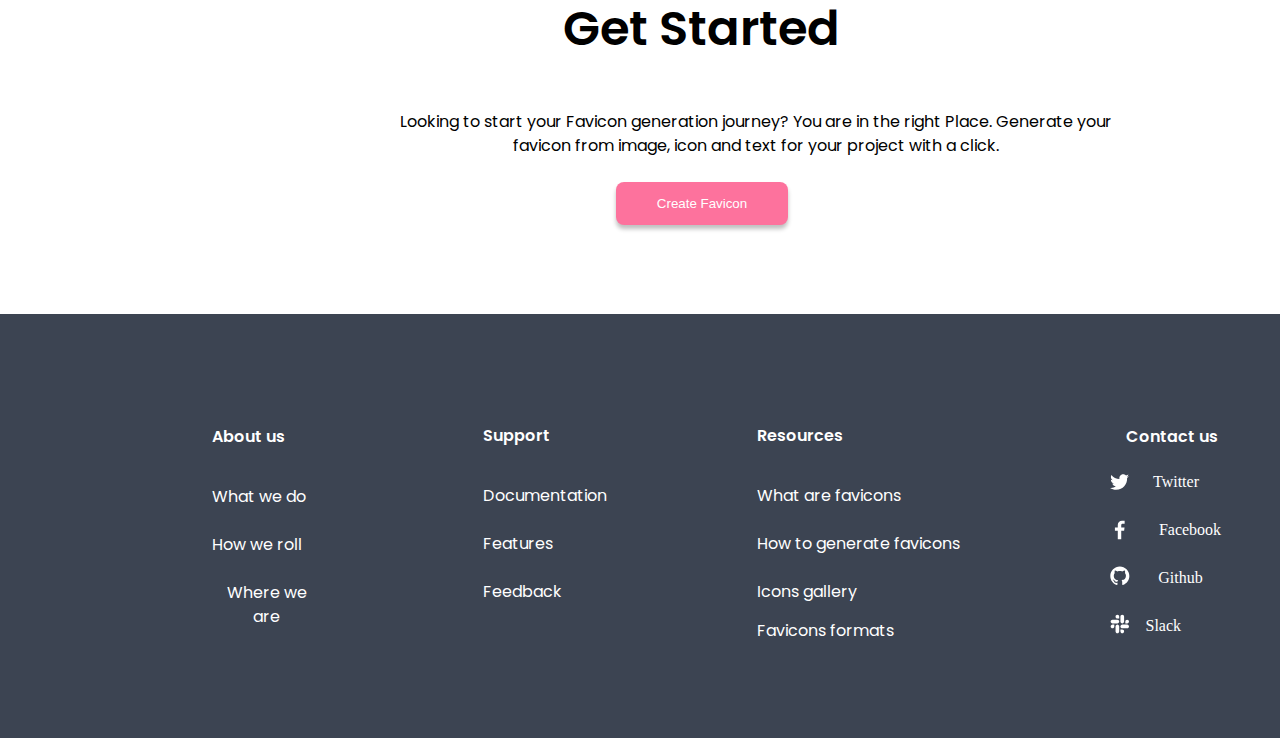
==== commit 8a366a38: "Merge pull request #3 from Msindy/dev" ====
--- a/frontend/Index.html
+++ b/frontend/Index.html
@@ -10,49 +10,22 @@
   <link rel="preconnect" href="https://fonts.gstatic.com" crossorigin />
   <link href="https://fonts.googleapis.com/css2?family=Poppins:wght@100;200;300;400;500;600;700;800;900&display=swap"
     rel="stylesheet" />
-  <link href="./assets/css/index.css" rel="stylesheet" />
-  <link rel="stylesheet" href="./assests/css/header.css">
+  <link href=".\assests\css\index.css" rel="stylesheet" />
+  
   <title>GenZicons</title>
 
 </head>
 
 <body>
-  <div class="home-active-state-header">
-    <div class="home-active-state-frame199">
-      <div class="home-active-state-frame196">
-        <span class="home-active-state-text87 bodyRegular4">
-          <span><a href="#">Favicons</a></span>
-        </span>
-      </div>
-      <div class="home-active-state-frame197">
-        <span class="home-active-state-text89 bodyRegular4">
-          <span><a href="#">Contact us</a></span>
-        </span>
-      </div>
-      <div class="home-active-state-frame198">
-        <span class="home-active-state-text91 bodyRegular4">
-          <span><a href="#">Tutorial</a></span>
-        </span>
-      </div>
-
-    </div>
-    <a href="#"><img src="./assests/images/Genzwhite.jpg" alt="Logo"
-        class="home-active-state-project-team66favicon-generatorremovebgpreview" /></a>
-    <div class="home-active-state-frame215">
-      <a href="#"><span class="home-active-state-text93"><span>Signup</span></span>
-      </a>
-    </div>
-    <div class="home-active-state-frame216">
-      <a href="#"><span class="home-active-state-text93"><span>Signin</span></span>
-      </a>
-    </div>
-  </div>
   <div>
+   
     <div class="home-active-state-container">
       <div class="home-active-state-home-page-authenticateduser">
         <img
           src="https://aheioqhobo.cloudimg.io/v7/_playground-bucket-v2.teleporthq.io_/a0ab3177-809b-4999-918d-ff8de9adfa5c/919a3d7e-650c-46da-89fd-4312ac9fc848?org_if_sml=1153168"
-          alt="Rectangle7702:31" class="home-active-state-rectangle770" />
+          alt="Rectangle7702:31"
+          class="home-active-state-rectangle770"
+        />
         <span class="home-active-state-text">
           <span class="home-active-state-text01">Generate</span>
           <span class="home-active-state-text02">your</span><br>
@@ -66,250 +39,302 @@
             project with a click
           </span>
         </span>
-
-        <button type="button" class="home-button" href="favicon.html">
-          Create favicon
-        </button>
-
-      </div>
-      <img
-        src="https://aheioqhobo.cloudimg.io/v7/_playground-bucket-v2.teleporthq.io_/a0ab3177-809b-4999-918d-ff8de9adfa5c/c823a40d-1191-4a45-8757-76a2dd400366?org_if_sml=164299"
-        alt="Rectangle7682:37" class="home-active-state-rectangle768" />
-      <span class="home-active-state-text10"><span>How It Works</span>
-      </span>
-
-      <div class="home-active-state-group233">
-        <div class="home-active-state-group232">
-          <span class="home-active-state-text14 headerR2">
+        
+            <button  type="button" class="home-button">
+              Create favicon
+            </button>
+          
+        </div>
+        <img
+          src="https://aheioqhobo.cloudimg.io/v7/_playground-bucket-v2.teleporthq.io_/a0ab3177-809b-4999-918d-ff8de9adfa5c/c823a40d-1191-4a45-8757-76a2dd400366?org_if_sml=164299"
+          alt="Rectangle7682:37"
+          class="home-active-state-rectangle768"
+        />
+        <span class="home-active-state-text10"
+          ><span>How It Works</span></span
+        >
+        
+        <div class="home-active-state-group233">
+          <div class="home-active-state-group232">
+            <span class="home-active-state-text14 headerR2">
+              <span>
+                <span>Enter your Text, Images</span>
+                <br />
+                <span>&amp; Icons</span>
+              </span>
+            </span>
+            <span class="home-active-state-text19">
+              <span>
+                Start by entering your brand name then we will suggest
+                related designs so that you can browse through the templates
+                to choose a design that is suitable for your brand.
+              </span>
+            </span>
+          </div>
+          <img
+            src="https://aheioqhobo.cloudimg.io/v7/_playground-bucket-v2.teleporthq.io_/a0ab3177-809b-4999-918d-ff8de9adfa5c/30e12aef-7422-479e-b1d9-2c7de6ca51f0?org_if_sml=1228284"
+            alt="Rectangle7722:44"
+            class="home-active-state-rectangle772"
+          />
+        </div>
+        <div class="home-active-state-group231">
+          <div class="home-active-state-group229">
+            <span class="home-active-state-text21 headerR2">
+              <span>Generate your Favicons</span>
+            </span>
+            <span class="home-active-state-text23">
+              <span>
+                After entering your brand name, uploading your image or icon
+                you then click on the generate button.
+              </span>
+            </span>
+          </div>
+          <img
+            src="https://aheioqhobo.cloudimg.io/v7/_playground-bucket-v2.teleporthq.io_/a0ab3177-809b-4999-918d-ff8de9adfa5c/77182721-9f71-40eb-ad3e-ac4c2dd65cb1?org_if_sml=1144556"
+            alt="Rectangle7732:49"
+            class="home-active-state-rectangle773"
+          />
+        </div>
+        <div class="home-active-state-group230">
+          <div class="home-active-state-group227">
+            <span class="home-active-state-text25 headerR2">
+              <span>Download your favicon</span>
+            </span>
+            <span class="home-active-state-text27">
+              <span>
+                After generating your favicon, you can then go ahead to
+                download it either by clicking on the download button or
+                right click on the icon then click on download image.
+                Download your Favicons in variety of layout and format. Jpg,
+                Svg, Png, ICO
+              </span>
+            </span>
+          </div>
+          <img
+            src="https://aheioqhobo.cloudimg.io/v7/_playground-bucket-v2.teleporthq.io_/a0ab3177-809b-4999-918d-ff8de9adfa5c/03850dd7-5a99-440e-90fc-d3102939c12b?org_if_sml=1189831"
+            alt="Rectangle7742:54"
+            class="home-active-state-rectangle774"
+          />
+        </div>
+        <img
+          src="https://aheioqhobo.cloudimg.io/v7/_playground-bucket-v2.teleporthq.io_/a0ab3177-809b-4999-918d-ff8de9adfa5c/2755ba52-6eb5-4abe-a01c-fb4215e59c3b?org_if_sml=19703"
+          alt="Rectangle7782:55"
+          class="home-active-state-rectangle778"
+        />
+        <span class="home-active-state-text29"
+          ><span>Why GenZicon?</span></span
+        >
+        <div class="home-active-state-frame210">
+          <img
+            src="assests/images/eclispe1.svg"
+            alt="Ellipse72:58"
+            class="home-active-state-ellipse7"
+          />
+          <span class="home-active-state-text31 bodyBold9">
+            <span>Easy and fast to use</span>
+          </span>
+          <span class="home-active-state-text33 bodyBold6">
             <span>
-              <span>Enter your Text, Images</span>
-              <br />
-              <span>&amp; Icons</span>
-            </span>
-          </span>
-          <span class="home-active-state-text19">
+              Create and generate your favicons easily and quickly without
+              any delay.
+            </span>
+          </span>
+        </div>
+        <div class="home-active-state-frame212">
+          <img
+            src="assests/images/instantfeedback.svg"
+            alt="Ellipse72:62"
+            class="home-active-state-ellipse71"
+          />
+          <span class="home-active-state-text35 bodyBold9">
+            <span>Instant feedback</span>
+          </span>
+          <span class="home-active-state-text37 bodyBold6">
+            <span
+              >Receive instant feedback from us regarding any issue.</span
+            >
+          </span>
+        </div>
+        <div class="home-active-state-footer">
+          <div class="home-active-state-akariconsslackfill"></div>
+        </div>
+        <div class="home-active-state-frame211">
+          <img
+            src="assests/images/embed.png"
+            alt="Ellipse72:68"
+            class="home-active-state-ellipse72"
+          />
+          <span class="home-active-state-text39 bodyBold9">
+            <span>Embed your code</span>
+          </span>
+          <span class="home-active-state-text41 ">
             <span>
-              Start by entering your brand name then we will suggest
-              related designs so that you can browse through the templates
-              to choose a design that is suitable for your brand.
-            </span>
-          </span>
-        </div>
-        <img
-          src="https://aheioqhobo.cloudimg.io/v7/_playground-bucket-v2.teleporthq.io_/a0ab3177-809b-4999-918d-ff8de9adfa5c/30e12aef-7422-479e-b1d9-2c7de6ca51f0?org_if_sml=1228284"
-          alt="Rectangle7722:44" class="home-active-state-rectangle772" />
-      </div>
-      <div class="home-active-state-group231">
-        <div class="home-active-state-group229">
-          <span class="home-active-state-text21 headerR2">
-            <span>Generate your Favicons</span>
-          </span>
-          <span class="home-active-state-text23">
+              Once your favicon has been generated, you can copy the
+              embedded code for the icon.
+            </span>
+          </span>
+        </div>
+        <div class="home-active-state-frame213">
+          <img
+            src="assests/images/save.svg"
+            alt="Ellipse72:72"
+            class="home-active-state-ellipse73"
+          />
+          <span class="home-active-state-text43 bodyBold9">
+            <span>Save data</span>
+          </span>
+          <span class="home-active-state-text45">
             <span>
-              After entering your brand name, uploading your image or icon
-              you then click on the generate button.
-            </span>
-          </span>
-        </div>
-        <img
-          src="https://aheioqhobo.cloudimg.io/v7/_playground-bucket-v2.teleporthq.io_/a0ab3177-809b-4999-918d-ff8de9adfa5c/77182721-9f71-40eb-ad3e-ac4c2dd65cb1?org_if_sml=1144556"
-          alt="Rectangle7732:49" class="home-active-state-rectangle773" />
-      </div>
-      <div class="home-active-state-group230">
-        <div class="home-active-state-group227">
-          <span class="home-active-state-text25 headerR2">
-            <span>Download your favicon</span>
-          </span>
-          <span class="home-active-state-text27">
+              After generating your favicons, you can save for later
+              download or download and save right away.
+            </span>
+          </span>
+        </div>
+        <div class="home-active-state-footer1">
+          <div class="home-active-state-group190">
+            <span class="home-active-state-text47"
+              ><span>What we do</span></span
+            >
+            <span class="home-active-state-text49"
+              ><span>How we roll</span></span
+            >
+            <span class="home-active-state-text51">
+              <span>Where we are</span>
+            </span>
+            <span class="home-active-state-text53 bodyBold8">
+              <span>About us</span>
+            </span>
+          </div>
+          <div class="home-active-state-akariconsslackfill1"></div>
+          <div class="home-active-state-group188">
+            <span class="home-active-state-text55">
+              <span>What are favicons</span>
+            </span>
+            <span class="home-active-state-text57">
+              <span>How to generate favicons</span>
+            </span>
+            <span class="home-active-state-text59">
+              <span>Icons gallery</span>
+            </span>
+            <span class="home-active-state-text61">
+              <span>Favicons formats</span>
+            </span>
+            <span class="home-active-state-text63 bodyBold8">
+              <span>Resources</span>
+            </span>
+          </div>
+          <div class="home-active-state-group189">
+            <span class="home-active-state-text65">
+              <span>Documentation</span>
+            </span>
+            <span class="home-active-state-text67"
+              ><span>Features</span></span
+            >
+            <span class="home-active-state-text69"
+              ><span>Feedback</span></span
+            >
+            <span class="home-active-state-text71 bodyBold8">
+              <span>Support</span>
+            </span>
+          </div>
+          <div class="home-active-state-frame237">
+            <span class="home-active-state-text73 bodyBold8">
+              <span>Contact us</span>
+            </span>
+            <div class="home-active-state-frame236">
+              <div class="home-active-state-frame232">
+                <img 
+                  src="assests/images/twitter.svg"
+                  alt="iconstwitter"
+                  class="home-active-state-akariconstwitterfill"
+                />
+                <span class="home-active-state-text75 bodyRegular5">
+                  <span>Twitter</span>
+                </span>
+              </div>
+              <div class="home-active-state-frame233">
+                <img
+                  src="assests/images/facebook.svg"
+                  alt="facebook"
+                  class="home-active-state-bxlfacebook"
+                />
+                <span class="home-active-state-text77 bodyRegular5">
+                  <span>Facebook</span>
+                </span>
+              </div>
+              <div class="home-active-state-frame234">
+                <img
+                  src="assests/images/github.svg"
+                  alt="iconsgithub"
+                  class="home-active-state-akariconsgithubfill"
+                />
+                <span class="home-active-state-text79 bodyRegular5">
+                  <span>Github</span>
+                </span>
+              </div>
+              <div class="home-active-state-frame235">
+                <img
+                  src="assests/images/slack.svg"
+                  alt="Slack"
+                  class="home-active-state-akariconsslackfill2"
+                />
+                <span class="home-active-state-text81 bodyRegular5">
+                  <span>Slack</span>
+                </span>
+              </div>
+            </div>
+          </div>
+        </div>
+        <div>
+          <span class="home-active-state-text11 headerB3"><span>Get Started</span></span>
+          <span class="home-text81">
             <span>
-              After generating your favicon, you can then go ahead to
-              download it either by clicking on the download button or
-              right click on the icon then click on download image.
-              Download your Favicons in variety of layout and format. Jpg,
-              Svg, Png, ICO
-            </span>
-          </span>
-        </div>
-        <img
-          src="https://aheioqhobo.cloudimg.io/v7/_playground-bucket-v2.teleporthq.io_/a0ab3177-809b-4999-918d-ff8de9adfa5c/03850dd7-5a99-440e-90fc-d3102939c12b?org_if_sml=1189831"
-          alt="Rectangle7742:54" class="home-active-state-rectangle774" />
-      </div>
-      <img
-        src="https://aheioqhobo.cloudimg.io/v7/_playground-bucket-v2.teleporthq.io_/a0ab3177-809b-4999-918d-ff8de9adfa5c/2755ba52-6eb5-4abe-a01c-fb4215e59c3b?org_if_sml=19703"
-        alt="Rectangle7782:55" class="home-active-state-rectangle778" />
-      <span class="home-active-state-text29"><span>Why GenZicon?</span></span>
-      <div class="home-active-state-frame210">
-        <img src="/playground_assets/ellipse72%3A58-bl0j.svg" alt="Ellipse72:58" class="home-active-state-ellipse7" />
-        <span class="home-active-state-text31 bodyBold9">
-          <span>Easy and fast to use</span>
-        </span>
-        <span class="home-active-state-text33 bodyBold6">
-          <span>
-            Create and generate your favicons easily and quickly without
-            any delay.
-          </span>
-        </span>
-      </div>
-      <div class="home-active-state-frame212">
-        <img src="/playground_assets/ellipse72%3A62-urdg.svg" alt="Ellipse72:62" class="home-active-state-ellipse71" />
-        <span class="home-active-state-text35 bodyBold9">
-          <span>Instant feedback</span>
-        </span>
-        <span class="home-active-state-text37 bodyBold6">
-          <span>Receive instant feedback from us regarding any issue.</span>
-        </span>
-      </div>
-      <div class="home-active-state-footer">
-        <div class="home-active-state-akariconsslackfill"></div>
-      </div>
-      <div class="home-active-state-frame211">
-        <img src="/playground_assets/ellipse72%3A68-4mqg.svg" alt="Ellipse72:68" class="home-active-state-ellipse72" />
-        <span class="home-active-state-text39 bodyBold9">
-          <span>Embed your code</span>
-        </span>
-        <span class="home-active-state-text41 ">
-          <span>
-            Once your favicon has been generated, you can copy the
-            embedded code for the icon.
-          </span>
-        </span>
-      </div>
-      <div class="home-active-state-frame213">
-        <img src="/playground_assets/ellipse72%3A72-2dd7.svg" alt="Ellipse72:72" class="home-active-state-ellipse73" />
-        <span class="home-active-state-text43 bodyBold9">
-          <span>Save data</span>
-        </span>
-        <span class="home-active-state-text45">
-          <span>
-            After generating your favicons, you can save for later
-            download or download and save right away.
-          </span>
-        </span>
-      </div>
-      <div class="home-active-state-footer1">
-        <div class="home-active-state-group190">
-          <span class="home-active-state-text47"><span>What we do</span></span>
-          <span class="home-active-state-text49"><span>How we roll</span></span>
-          <span class="home-active-state-text51">
-            <span>Where we are</span>
-          </span>
-          <span class="home-active-state-text53 bodyBold8">
-            <span>About us</span>
-          </span>
-        </div>
-        <div class="home-active-state-akariconsslackfill1"></div>
-        <div class="home-active-state-group188">
-          <span class="home-active-state-text55">
-            <span>What are favicons</span>
-          </span>
-          <span class="home-active-state-text57">
-            <span>How to generate favicons</span>
-          </span>
-          <span class="home-active-state-text59">
-            <span>Icons gallery</span>
-          </span>
-          <span class="home-active-state-text61">
-            <span>Favicons formats</span>
-          </span>
-          <span class="home-active-state-text63 bodyBold8">
-            <span>Resources</span>
-          </span>
-        </div>
-        <div class="home-active-state-group189">
-          <span class="home-active-state-text65">
-            <span>Documentation</span>
-          </span>
-          <span class="home-active-state-text67"><span>Features</span></span>
-          <span class="home-active-state-text69"><span>Feedback</span></span>
-          <span class="home-active-state-text71 bodyBold8">
-            <span>Support</span>
-          </span>
-        </div>
-        <div class="home-active-state-frame237">
-          <span class="home-active-state-text73 bodyBold8">
-            <span>Contact us</span>
-          </span>
-          <div class="home-active-state-frame236">
-            <div class="home-active-state-frame232">
-              <img src="/playground_assets/akariconstwitterfill2%3A98-40g.svg" alt="akariconstwitterfill2:98"
-                class="home-active-state-akariconstwitterfill" />
-              <span class="home-active-state-text75 bodyRegular5">
-                <span>Twitter</span>
+              Looking to start your Favicon generation journey? You are in the right
+              Place. Generate your <br>favicon from image, icon and text for your
+              project with a click.
+            </span>
+          </span>
+          
+  
+            <button type="button" class="btn">Create Favicon
+            </button>
+  
+         
+        </div>
+        <div class="home-active-state-header">
+          <div class="home-active-state-frame199">
+            <div class="home-active-state-frame196">
+              <span class="home-active-state-text87 bodyRegular4">
+                <span><a href="favicon.html">Favicons</a></span>
               </span>
             </div>
-            <div class="home-active-state-frame233">
-              <img src="/playground_assets/bxlfacebook2%3A102-dx1f.svg" alt="bxlfacebook2:102"
-                class="home-active-state-bxlfacebook" />
-              <span class="home-active-state-text77 bodyRegular5">
-                <span>Facebook</span>
+            <div class="home-active-state-frame197">
+              <span class="home-active-state-text89 bodyRegular4">
+                <span><a href="contact.html">Contact us</a></span>
               </span>
             </div>
-            <div class="home-active-state-frame234">
-              <img src="/playground_assets/akariconsgithubfill2%3A106-7o9q.svg" alt="akariconsgithubfill2:106"
-                class="home-active-state-akariconsgithubfill" />
-              <span class="home-active-state-text79 bodyRegular5">
-                <span>Github</span>
+            <div class="home-active-state-frame198">
+              <span class="home-active-state-text91 bodyRegular4">
+                <span><a href="documentation.html">Tutorial</a></span>
               </span>
             </div>
-            <div class="home-active-state-frame235">
-              <img src="/playground_assets/akariconsslackfill2%3A110-8rvs.svg" alt="akariconsslackfill2:110"
-                class="home-active-state-akariconsslackfill2" />
-              <span class="home-active-state-text81 bodyRegular5">
-                <span>Slack</span>
-              </span>
-            </div>
-          </div>
-        </div>
-      </div>
-      <div>
-        <span class="home-active-state-text11 headerB3"><span>Get Started</span></span>
-        <span class="home-text81">
-          <span>
-            Looking to start your Favicon generation journey? You are in the right
-            Place. Generate your <br>favicon from image, icon and text for your
-            project with a click.
-          </span>
-        </span>
-
-
-        <button type="button" class="btn">Create Favicon
-        </button>
-
-
-      </div>
-      <div class="home-active-state-header">
-        <div class="home-active-state-frame199">
-          <div class="home-active-state-frame196">
-            <span class="home-active-state-text87 bodyRegular4">
-              <span><a href="#">Favicons</a></span>
-            </span>
-          </div>
-          <div class="home-active-state-frame197">
-            <span class="home-active-state-text89 bodyRegular4">
-              <span><a href="#">Contact us</a></span>
-            </span>
-          </div>
-          <div class="home-active-state-frame198">
-            <span class="home-active-state-text91 bodyRegular4">
-              <span><a href="#">Tutorial</a></span>
-            </span>
-          </div>
-
-        </div>
-        <a href="#"><img src="images/fav.png" alt="Logo"
-            class="home-active-state-project-team66favicon-generatorremovebgpreview" /></a>
+      
+        </div>
+        <a href="Index.html"><img
+          src="/assests/images/logo.png"   
+                 alt="Logo"
+          class="home-active-state-project-team66favicon-generatorremovebgpreview"
+        /></a>
         <div class="home-active-state-frame215">
-          <a href="#"><span class="home-active-state-text93"><span>Signup</span></span>
+          <a href="signup.html"><span class="home-active-state-text93"><span>Signup</span></span>
           </a>
         </div>
         <div class="home-active-state-frame216">
-          <a href="#"><span class="home-active-state-text94"><span>Signin</span></span>
+          <a href="Signin.html"><span class="home-active-state-text94"><span>Signin</span></span>
           </a>
         </div>
       </div>
     </div>
 </body>
-
 </html>
-
-</html>+</html>
